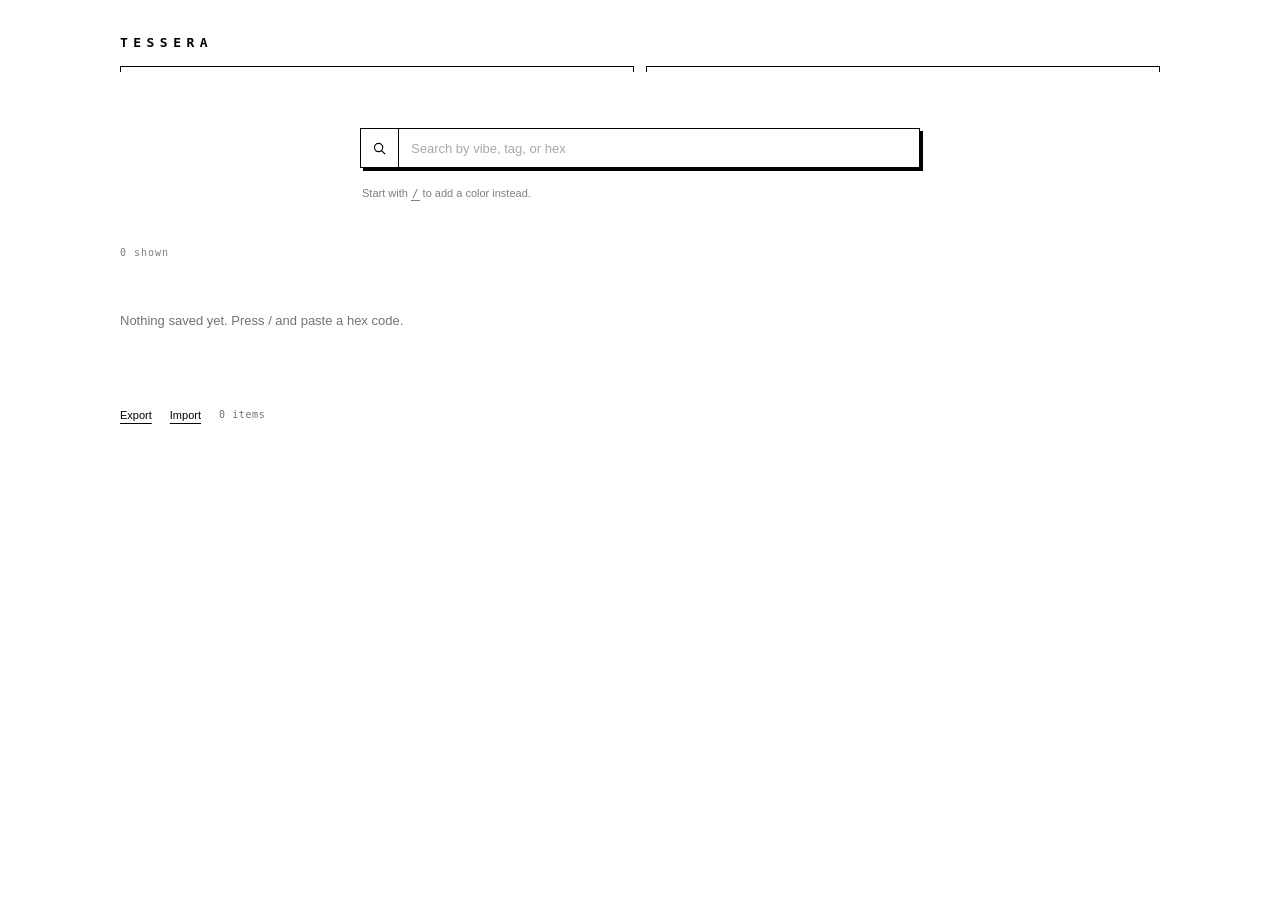
==== compact/tessera.html @ 064bfb2e "Initial commit: Tessera color library A dependency-free, offline-first color library. Save colors an" ====
<!DOCTYPE html>
<html lang="en">
<head>
<meta charset="utf-8">
<meta name="viewport" content="width=device-width, initial-scale=1, viewport-fit=cover">
<title>Tessera</title>
<style>
:root{
  --ink:#000000;
  --paper:#FFFFFF;
  --mono:"JetBrains Mono","Fira Code",ui-monospace,SFMono-Regular,Menlo,Consolas,monospace;
  --sans:ui-sans-serif,-apple-system,"Segoe UI",Helvetica,Arial,sans-serif;
  --line:1px solid var(--ink);
  --col:560px;
}
*{box-sizing:border-box;margin:0;padding:0;border-radius:0}
html{-webkit-text-size-adjust:100%}
body{
  background:var(--paper);color:var(--ink);
  font-family:var(--sans);font-size:13px;line-height:1.4;
  -webkit-font-smoothing:antialiased;
  padding:0 20px 56px;max-width:1080px;margin:0 auto;
}
:focus-visible{outline:2px solid var(--ink);outline-offset:2px}
.sr{position:absolute;width:1px;height:1px;overflow:hidden;clip:rect(0 0 0 0);white-space:nowrap}

.dim{display:flex;align-items:center;gap:12px;font-family:var(--mono);font-size:10px;letter-spacing:.1em}
.dim::before,.dim::after{content:"";flex:1;height:5px;border-top:var(--line);border-left:var(--line);border-right:var(--line)}

header{padding:34px 0 0}
.wordmark{font-family:var(--mono);font-size:13px;font-weight:700;letter-spacing:.42em;background:none;border:0;color:var(--ink);cursor:pointer;padding:0}
header .dim{margin-top:14px}

/* ---- view switching ---- */
.view[hidden]{display:none}
@media (prefers-reduced-motion:no-preference){
  .view{animation:viewIn .26s cubic-bezier(.22,.68,.2,1)}
  @keyframes viewIn{from{opacity:0;transform:translateY(6px)}to{opacity:1;transform:none}}
}

/* ---- console ---- */
.console{max-width:var(--col);margin:0 auto;padding:56px 0 44px;display:flex;flex-direction:column;gap:9px}
.bar{display:flex;border:var(--line);background:var(--paper)}
.mode{flex:0 0 auto;width:38px;min-height:38px;display:grid;place-items:center;border:0;border-right:var(--line);background:var(--paper);color:var(--ink);cursor:pointer}
.mode:hover{background:var(--ink);color:var(--paper)}
.mode svg{display:block;width:15px;height:15px;stroke:currentColor;fill:none;stroke-width:1.25}
@keyframes iconIn{from{opacity:0;transform:scale(.65) rotate(-25deg)}to{opacity:1;transform:none}}
.mode svg.in{animation:iconIn .24s cubic-bezier(.22,.68,.2,1)}
.bar input{flex:1;min-width:0;border:0;background:none;color:var(--ink);font-family:var(--mono);font-size:14px;padding:10px 12px}
.bar input:focus{outline:0}
.bar:focus-within{box-shadow:3px 3px 0 0 var(--ink)}
input::placeholder{color:var(--ink);opacity:.34;font-family:var(--sans);font-size:13px}
.hint{font-size:11px;opacity:.5;padding-left:2px}
.hint kbd{font-family:var(--mono);font-size:11px;border-bottom:var(--line);padding:0 1px}

.tray{display:grid;grid-template-rows:0fr;opacity:0;margin:0 -5px -5px 0;transition:grid-template-rows .3s cubic-bezier(.22,.68,.2,1),opacity .18s linear}
.tray>div{overflow:hidden;min-height:0;display:flex;flex-direction:column;gap:9px;padding:0 5px 5px 0}
.console[data-mode=add] .tray{grid-template-rows:1fr;opacity:1}
.tray .inner{padding-top:9px}

.boxwrap{display:flex;justify-content:center}
.box{--unit:96px;--w:1;width:calc(var(--unit) * var(--w));height:var(--unit);border:var(--line);background-color:var(--paper);transition:width .34s cubic-bezier(.22,.68,.2,1)}
.box.empty{background-image:repeating-linear-gradient(45deg,transparent 0 7px,rgba(0,0,0,.13) 7px 8px)}

.opts{display:flex;align-items:center;gap:8px}
.seg{display:flex;border:var(--line);opacity:0;pointer-events:none;transition:opacity .2s linear}
.seg.on{opacity:1;pointer-events:auto}
.seg button{font:inherit;font-size:11px;padding:6px 13px;border:0;background:var(--paper);color:var(--ink);cursor:pointer}
.seg button+button{border-left:var(--line)}
.seg button[aria-pressed=true]{background:var(--ink);color:var(--paper)}
.save{font:inherit;font-size:11px;margin-left:auto;padding:6px 20px;border:var(--line);background:var(--paper);color:var(--ink);cursor:pointer}
.save:hover{background:var(--ink);color:var(--paper)}

/* ---- grid ---- */
.shownrow{font-family:var(--mono);font-size:10px;letter-spacing:.1em;opacity:.5}
.grid{display:grid;grid-template-columns:repeat(auto-fill,minmax(112px,1fr));gap:20px 16px;margin-top:22px}
.tile{display:flex;flex-direction:column;gap:7px}
.swatch{aspect-ratio:1/1;width:100%;border:var(--line);padding:0;cursor:pointer;display:block;background-color:var(--paper)}
@media (prefers-reduced-motion:no-preference){
  .swatch{transition:transform .09s linear,box-shadow .09s linear}
  .swatch:hover{transform:translate(-4px,-4px);box-shadow:4px 4px 0 0 var(--ink)}
}
.swatch.flash{filter:invert(1)}
.caption{font-family:var(--mono);font-size:10px;line-height:1.5;padding-left:8px;border-left:var(--line);word-break:break-all}
.caption .name{display:block;font-family:var(--sans);font-size:12px}
.caption .tags{display:block;font-family:var(--sans);font-size:11px;opacity:.5;word-break:normal}
.blank{font-size:13px;opacity:.55;padding:30px 0}

/* ---- detail ---- */
.back{font:inherit;font-size:11px;border:0;background:none;color:var(--ink);cursor:pointer;padding:22px 0 18px;text-decoration:underline;text-underline-offset:4px}
.hero{display:flex;justify-content:center;padding:6px 0 26px}
.hero .box{--unit:150px}
.dtitle{font-family:var(--mono);font-size:16px;letter-spacing:.06em;word-break:break-all}
.dsub{font-size:12px;opacity:.55;margin-top:4px}
.cols{display:grid;grid-template-columns:repeat(auto-fit,minmax(240px,1fr));gap:34px;margin-top:26px}
.sec h2{font-family:var(--sans);font-size:11px;font-weight:400;letter-spacing:.16em;text-transform:uppercase;opacity:.5;margin-bottom:10px}
.vrow{display:flex;align-items:center;gap:12px;width:100%;border:0;border-bottom:1px dotted rgba(0,0,0,.35);background:none;color:var(--ink);cursor:pointer;padding:7px 2px;text-align:left;font:inherit}
.vrow:hover{background:var(--ink);color:var(--paper)}
.vrow.flash{filter:invert(1)}
.vrow .k{font-size:10px;letter-spacing:.12em;text-transform:uppercase;opacity:.55;flex:0 0 52px}
.vrow:hover .k{opacity:.8}
.vrow .v{font-family:var(--mono);font-size:12px;word-break:break-all}
.chip{width:13px;height:13px;border:var(--line);flex:0 0 13px}
.simgrid{display:grid;grid-template-columns:repeat(auto-fill,minmax(64px,1fr));gap:10px}
.simgrid button{aspect-ratio:1/1;border:var(--line);padding:0;cursor:pointer;background-color:var(--paper)}
@media (prefers-reduced-motion:no-preference){
  .simgrid button{transition:transform .09s linear,box-shadow .09s linear}
  .simgrid button:hover{transform:translate(-3px,-3px);box-shadow:3px 3px 0 0 var(--ink)}
}
.none{font-size:12px;opacity:.45}
.actions{display:flex;gap:10px;align-items:center;margin-top:30px;flex-wrap:wrap}
.btn{font:inherit;font-size:11px;padding:7px 18px;border:var(--line);background:var(--paper);color:var(--ink);cursor:pointer}
.btn:hover{background:var(--ink);color:var(--paper)}
.btn.armed{background:var(--ink);color:var(--paper)}
#editMeta{max-width:var(--col);display:flex;flex-direction:column;gap:9px}
#editMeta[hidden]{display:none}
@media (prefers-reduced-motion:no-preference){
  #editMeta,#displayMeta{animation:viewIn .2s cubic-bezier(.22,.68,.2,1)}
}

footer{display:flex;align-items:center;gap:18px;margin-top:44px;font-size:11px}
footer button{font:inherit;border:0;background:none;color:var(--ink);cursor:pointer;text-decoration:underline;text-underline-offset:4px;padding:4px 0}
.tally{font-family:var(--mono);font-size:10px;letter-spacing:.06em;opacity:.55}
#status{margin-left:auto;font-family:var(--mono);font-size:10px;letter-spacing:.06em;text-align:right}

@media (prefers-reduced-motion:reduce){
  .tray,.box,.seg,.editpanel{transition:none}
  .mode svg.in{animation:none}
}
@media (max-width:560px){
  body{padding:0 14px 48px}
  header{padding-top:24px}
  .console{padding:30px 0 26px}
  .bar input{font-size:16px;padding:11px}
  input::placeholder{font-size:14px}
  .mode{width:44px;min-height:44px}
  .save,.btn{padding:10px 20px}
  .seg button{padding:9px 14px}
  .box{--unit:74px}
  .hero .box{--unit:112px}
  .grid{grid-template-columns:repeat(auto-fill,minmax(96px,1fr));gap:16px 12px}
  .cols{gap:26px;margin-top:20px}
  .vrow{padding:10px 2px}
}
</style>
</head>
<body>

<header>
  <button type="button" class="wordmark" id="home">TESSERA</button>
  <div class="dim"></div>
</header>

<!-- ============ LIBRARY ============ -->
<section class="view" id="library">
  <div class="console" id="console" data-mode="search">
    <div class="bar">
      <button type="button" class="mode" id="modeBtn" aria-pressed="false">
        <span class="sr" id="modeLabel">Switch to add mode</span>
        <svg id="modeIcon" viewBox="0 0 16 16" aria-hidden="true">
          <circle cx="7" cy="7" r="4.4"/><line x1="10.2" y1="10.2" x2="14" y2="14"/>
        </svg>
      </button>
      <input type="text" id="cmd" spellcheck="false" autocapitalize="off" autocomplete="off"
             placeholder="Search by vibe, tag, or hex" aria-label="Search or add">
    </div>

    <div class="tray" id="tray" aria-hidden="true">
      <div>
        <div class="inner"><div class="boxwrap"><div class="box empty" id="box" aria-hidden="true"></div></div></div>
        <div class="bar">
          <input type="text" id="name" spellcheck="false" autocapitalize="off" autocomplete="off"
                 placeholder="name (optional)" aria-label="Name, optional">
        </div>
        <div class="bar">
          <input type="text" id="tags" spellcheck="false" autocapitalize="off" autocomplete="off"
                 placeholder="neon aggressive synthwave" aria-label="Tags, separated by spaces">
        </div>
        <div class="opts">
          <div class="seg" id="seg" role="group" aria-label="Gradient type">
            <button type="button" data-type="stepped" aria-pressed="true">Stepped</button>
            <button type="button" data-type="smooth" aria-pressed="false">Smooth</button>
          </div>
          <button type="button" class="save" id="save">Save</button>
        </div>
      </div>
    </div>

    <p class="hint" id="hint">Start with <kbd>/</kbd> to add a color instead.</p>
  </div>

  <p class="shownrow"><span id="shown">0 shown</span></p>
  <div class="grid" id="grid"></div>
  <p class="blank" id="blank" hidden></p>
</section>

<!-- ============ DETAIL ============ -->
<section class="view" id="detail" hidden aria-labelledby="dtitle">
  <button type="button" class="back" id="back">&larr; Library</button>
  <div class="hero"><div class="box" id="dbox" aria-hidden="true"></div></div>
  <div id="displayMeta">
    <h1 class="dtitle" id="dtitle" tabindex="-1"></h1>
    <p class="dsub" id="dsub"></p>
  </div>

  <div id="editMeta" hidden>
    <div class="bar"><input type="text" id="eName" spellcheck="false" autocapitalize="off" autocomplete="off" placeholder="name (optional)" aria-label="Name, optional"></div>
    <div class="bar"><input type="text" id="eColors" spellcheck="false" autocapitalize="off" autocomplete="off" placeholder="any CSS color, separated by spaces" aria-label="Colors in any CSS notation, separated by spaces"></div>
    <div class="bar"><input type="text" id="eTags" spellcheck="false" autocapitalize="off" autocomplete="off" placeholder="keywords, separated by spaces" aria-label="Keywords, separated by spaces"></div>
    <div class="opts">
      <div class="seg" id="eSeg" role="group" aria-label="Gradient type">
        <button type="button" data-type="stepped" aria-pressed="true">Stepped</button>
        <button type="button" data-type="smooth" aria-pressed="false">Smooth</button>
      </div>
      <button type="button" class="save" id="eSave">Save changes</button>
    </div>
  </div>

  <div class="actions">
    <button type="button" class="btn" id="editBtn" aria-expanded="false" aria-controls="editMeta">Edit</button>
    <button type="button" class="btn" id="delBtn">Delete</button>
  </div>

  <div class="cols">
    <div class="sec"><h2>Values</h2><div id="dvalues"></div></div>
    <div class="sec"><h2>Near in color</h2><div id="dnear"></div></div>
    <div class="sec"><h2>Shares keywords</h2><div id="dtags"></div></div>
  </div>
</section>

<footer>
  <button type="button" id="export">Export</button>
  <button type="button" id="import">Import</button>
  <span id="count" class="tally">0 items</span>
  <span id="status" role="status" aria-live="polite"></span>
</footer>

<script>
"use strict";

/* ===== storage ===== */
const KEY = "tessera.items";
const store = (() => {
  try {
    const t = "__tessera__";
    localStorage.setItem(t, "1"); localStorage.removeItem(t);
    return { load: async () => JSON.parse(localStorage.getItem(KEY) || "[]"),
             save: async v => localStorage.setItem(KEY, JSON.stringify(v)) };
  } catch (e) {}
  if (window.storage) {
    return { load: async () => { try { const r = await window.storage.get(KEY); return r ? JSON.parse(r.value) : []; } catch { return []; } },
             save: async v => { try { await window.storage.set(KEY, JSON.stringify(v)); } catch {} } };
  }
  let mem = [];
  return { load: async () => mem, save: async v => { mem = v; } };
})();

let items = [], mode = "search", entryType = "stepped", editType = "stepped", openId = null;

/* ===== color math ===== */
/* --- input parsing: hex, any CSS color the browser knows, plus HSB and CMYK --- */
const _cv = document.createElement("canvas");
_cv.width = _cv.height = 1;
const _ctx = _cv.getContext("2d", { willReadFrequently: true });
const toHex = (r,g,b) => "#" + [r,g,b].map(v =>
  Math.max(0, Math.min(255, Math.round(v))).toString(16).padStart(2,"0")).join("").toUpperCase();

/* let the browser's own parser decide: named colors, rgb, hsl, hwb, lab, oklch, color() */
function cssToHex(tok){
  try {
    _ctx.fillStyle = "#010203";
    _ctx.fillStyle = tok;
    const v = _ctx.fillStyle;
    if (v === "#010203") return null;                       // rejected, unchanged
    let m = /^#([0-9a-f]{6})$/i.exec(v);
    if (m) return ("#" + m[1]).toUpperCase();
    m = /^rgba?\(([^)]+)\)$/i.exec(v);
    if (m){ const n = m[1].split(",").map(parseFloat); return toHex(n[0], n[1], n[2]); }
    _ctx.clearRect(0,0,1,1); _ctx.fillRect(0,0,1,1);        // exotic syntax: read the pixel
    const d = _ctx.getImageData(0,0,1,1).data;
    return d[3] === 0 ? null : toHex(d[0], d[1], d[2]);
  } catch { return null; }
}
function hsbToHex(h, s, v){
  h = ((h % 360) + 360) % 360; s = Math.min(100, Math.max(0, s))/100; v = Math.min(100, Math.max(0, v))/100;
  const c = v*s, x = c*(1 - Math.abs((h/60)%2 - 1)), m = v - c;
  const p = h < 60 ? [c,x,0] : h < 120 ? [x,c,0] : h < 180 ? [0,c,x]
          : h < 240 ? [0,x,c] : h < 300 ? [x,0,c] : [c,0,x];
  return toHex((p[0]+m)*255, (p[1]+m)*255, (p[2]+m)*255);
}
function cmykToHex(c, m, y, k){
  [c,m,y,k] = [c,m,y,k].map(v => Math.min(100, Math.max(0, v))/100);
  return toHex(255*(1-c)*(1-k), 255*(1-m)*(1-k), 255*(1-y)*(1-k));
}
function oneColor(tok){
  tok = tok.trim();
  if (!tok) return null;
  const hex = /^#?([0-9a-f]{3,4}|[0-9a-f]{6}|[0-9a-f]{8})$/i.exec(tok);
  if (hex){
    let h = hex[1];
    if (h.length === 3 || h.length === 4) h = h.slice(0,3).split("").map(c => c+c).join("");
    return ("#" + h.slice(0,6)).toUpperCase();              // alpha dropped
  }
  const fn = /^([a-z]+)\s*\(\s*([^()]*)\)$/i.exec(tok);
  if (fn){
    const kind = fn[1].toLowerCase();
    const n = fn[2].split(/[\s,\/]+/).filter(Boolean).map(parseFloat);
    if (kind === "cmyk" && n.length >= 4) return cmykToHex(n[0], n[1], n[2], n[3]);
    if ((kind === "hsb" || kind === "hsv") && n.length >= 3) return hsbToHex(n[0], n[1], n[2]);
  }
  return cssToHex(tok);
}
function parseColors(raw){
  const held = [];
  const stash = m => { held.push(m); return " \u0000" + (held.length - 1) + "\u0000 "; };  // keep the slot
  let rest = String(raw)
    .replace(/[a-z]+\s*\(\s*[^()]*\)/gi, stash)                                   // keep fn() whole
    .replace(/(\d{1,3}(?:\.\d+)?)\s*,\s*(\d{1,3}(?:\.\d+)?)\s*,\s*(\d{1,3}(?:\.\d+)?)/g,
      (m,a,b,c) => stash(`rgb(${a},${b},${c})`));                                 // bare 255,0,85
  const seen = new Set();
  return rest.split(/[\s,;|]+/).filter(Boolean)
    .map(t => { const h = /^\u0000(\d+)\u0000$/.exec(t); return h ? held[+h[1]] : t; })
    .map(oneColor)
    .filter(c => c && !seen.has(c) && seen.add(c));   // no color twice in one item
}
const rgb = hex => [parseInt(hex.slice(1,3),16), parseInt(hex.slice(3,5),16), parseInt(hex.slice(5,7),16)];
function hsl(hex){
  const [R,G,B] = rgb(hex).map(v => v/255);
  const max = Math.max(R,G,B), min = Math.min(R,G,B), d = max-min, l = (max+min)/2;
  let h = 0, s = 0;
  if (d){
    s = d / (1 - Math.abs(2*l - 1));
    h = max === R ? ((G-B)/d)%6 : max === G ? (B-R)/d + 2 : (R-G)/d + 4;
    h = (h*60 + 360) % 360;
  }
  return [Math.round(h), Math.round(s*100), Math.round(l*100)];
}
function hsv(hex){
  const [R,G,B] = rgb(hex).map(v => v/255);
  const max = Math.max(R,G,B), min = Math.min(R,G,B), d = max-min;
  let h = 0;
  if (d){
    h = max === R ? ((G-B)/d)%6 : max === G ? (B-R)/d + 2 : (R-G)/d + 4;
    h = (h*60 + 360) % 360;
  }
  return [Math.round(h), Math.round((max ? d/max : 0)*100), Math.round(max*100)];
}
function cmyk(hex){
  const [R,G,B] = rgb(hex).map(v => v/255);
  const k = 1 - Math.max(R,G,B);
  if (k === 1) return [0,0,0,100];
  return [((1-R-k)/(1-k)*100), ((1-G-k)/(1-k)*100), ((1-B-k)/(1-k)*100), k*100].map(Math.round);
}
/* perceptual-ish distance (redmean), 0 = identical */
function dist(a, b){
  const [r1,g1,b1] = rgb(a), [r2,g2,b2] = rgb(b);
  const rm = (r1+r2)/2, dr = r1-r2, dg = g1-g2, db = b1-b2;
  return Math.sqrt((2 + rm/256)*dr*dr + 4*dg*dg + (2 + (255-rm)/256)*db*db);
}
const itemDist = (a, b) => Math.min(...a.colors.flatMap(x => b.colors.map(y => dist(x,y))));

function background(colors, type){
  if (colors.length === 1) return colors[0];
  if (type === "smooth") return "linear-gradient(135deg," + colors.join(",") + ")";
  const step = 100 / colors.length;
  return "linear-gradient(90deg," + colors.map((c,i) =>
    `${c} ${(i*step).toFixed(4)}% ${((i+1)*step).toFixed(4)}%`).join(",") + ")";
}
function copyValue(item){
  if (item.type === "single") return item.colors[0];
  if (item.type === "smooth") return background(item.colors, "smooth");
  return item.colors.join(", ");
}
const TAPER = Math.LN2, WMAX = 2.2;
const boxWidth = n => n <= 1 ? 1 : 1 + (WMAX - 1) * (1 - Math.exp(-TAPER * (n - 1)));
function paintBox(el, colors, type){
  el.classList.toggle("empty", colors.length === 0);
  el.style.setProperty("--w", boxWidth(colors.length).toFixed(3));
  el.style.background = colors.length ? background(colors, type) : "";
}
const signature = colors => colors.join("");   // identity of an item's color set

/* ===== vocabulary ===== */
function hexName(hex){
  const [h,s,l] = hsl(hex), out = [];
  if (l > 92) out.push("white","light","pale");
  else if (l < 10) out.push("black","dark","deep");
  if (s < 12){ out.push("gray","grey","neutral","mono"); return out; }
  if (s > 72 && l > 42 && l < 70) out.push("neon","vivid","saturated","bright");
  if (l < 30) out.push("dark","deep","moody");
  if (l > 78) out.push("pastel","soft","light");
  if (h < 15 || h >= 345) out.push("red","crimson","warm");
  else if (h < 45) out.push("orange","amber","warm","sunset");
  else if (h < 70) out.push("yellow","gold","warm");
  else if (h < 160) out.push("green","lime","forest","natural");
  else if (h < 195) out.push("teal","cyan","aqua","cool");
  else if (h < 255) out.push("blue","azure","cool","ocean");
  else if (h < 290) out.push("purple","violet","indigo","cool");
  else out.push("pink","magenta","fuchsia");
  return out;
}
const VIBES = {
  ocean:["water","sea","blue","teal","aqua","marine","deep","wave"],
  water:["ocean","blue","aqua","teal","sea"],
  warm:["red","orange","amber","gold","yellow","sunset","fire","hot"],
  cool:["blue","cyan","teal","ice","cold","mint"],
  neon:["cyberpunk","cyber","electric","vivid","glow","synthwave","bright"],
  cyberpunk:["neon","synthwave","magenta","cyan","electric","night"],
  synthwave:["neon","retro","cyberpunk","magenta","purple","sunset"],
  retro:["vintage","synthwave","muted"],
  earth:["natural","brown","clay","sand","forest","green","organic"],
  nature:["earth","green","forest","natural","organic","leaf"],
  forest:["green","nature","earth","deep","moss"],
  pastel:["soft","light","pale","muted","calm"],
  calm:["pastel","soft","muted","cool","quiet"],
  aggressive:["neon","red","vivid","harsh","loud","bright"],
  moody:["dark","deep","night","muted"],
  night:["dark","deep","moody","black","midnight"],
  sunset:["orange","warm","pink","gold","dusk"],
  fire:["red","orange","warm","hot","ember"],
  ice:["cool","blue","white","cyan","frost"],
  mono:["gray","grey","black","white","neutral"]
};
function expand(token){
  const set = new Set([token]);
  (VIBES[token] || []).forEach(t => set.add(t));
  for (const [k,v] of Object.entries(VIBES)) if (v.includes(token)) set.add(k);
  return set;
}
function fuzzy(needle, hay){
  if (hay.includes(needle)) return true;
  if (needle.length < 3) return false;
  let i = 0;
  for (const ch of hay) if (ch === needle[i] && ++i === needle.length) return true;
  return false;
}
function haystack(item){
  const words = new Set();
  if (item.name) String(item.name).toLowerCase().split(/[^a-z0-9]+/).filter(Boolean).forEach(w => words.add(w));
  item.tags.forEach(t => expand(t.toLowerCase()).forEach(w => words.add(w)));
  item.colors.forEach(c => { words.add(c.toLowerCase().slice(1)); hexName(c).forEach(w => words.add(w)); });
  words.add(item.type);
  return [...words];
}
function matches(item, query){
  const tokens = query.toLowerCase().split(/[\s,]+/).filter(Boolean);
  if (!tokens.length) return true;
  const hay = haystack(item);
  return tokens.every(tok => [...expand(tok)].some(t => hay.some(w => fuzzy(t, w))));
}

/* ===== dom ===== */
const $ = id => document.getElementById(id);
const cmd = $("cmd"), tags = $("tags"), nameIn = $("name"), grid = $("grid"), seg = $("seg"), box = $("box"),
      tray = $("tray"), consoleEl = $("console"), modeBtn = $("modeBtn"), modeIcon = $("modeIcon"),
      modeLabel = $("modeLabel"), statusEl = $("status"), blank = $("blank"),
      library = $("library"), detail = $("detail"), dbox = $("dbox"),
      eColors = $("eColors"), eTags = $("eTags"), eName = $("eName"), eSeg = $("eSeg"),
      displayMeta = $("displayMeta"), editMeta = $("editMeta"),
      editBtn = $("editBtn"), delBtn = $("delBtn");
const ICON = {
  search: '<circle cx="7" cy="7" r="4.4"/><line x1="10.2" y1="10.2" x2="14" y2="14"/>',
  add:    '<line x1="8" y1="2.5" x2="8" y2="13.5"/><line x1="2.5" y1="8" x2="13.5" y2="8"/>'
};

let statusTimer;
function say(msg){
  statusEl.textContent = msg;
  clearTimeout(statusTimer);
  statusTimer = setTimeout(() => { statusEl.textContent = ""; }, 2800);
}
async function toClipboard(value, el){
  try { await navigator.clipboard.writeText(value); }
  catch {
    const ta = document.createElement("textarea");
    ta.value = value; ta.style.position = "fixed"; ta.style.opacity = "0";
    document.body.appendChild(ta); ta.select();
    try { document.execCommand("copy"); } catch {}
    ta.remove();
  }
  if (el){ el.classList.add("flash"); setTimeout(() => el.classList.remove("flash"), 170); }
  say("Copied " + value.slice(0, 36));
}

/* ===== add mode ===== */
function setMode(next, announce){
  mode = next;
  const add = next === "add";
  modeIcon.innerHTML = add ? ICON.add : ICON.search;
  modeIcon.classList.remove("in"); void modeIcon.offsetWidth; modeIcon.classList.add("in");
  modeBtn.setAttribute("aria-pressed", String(add));
  modeLabel.textContent = add ? "Switch to search mode" : "Switch to add mode";
  cmd.placeholder = add ? "#FF0055  hotpink  rgb(0,229,255)" : "Search by vibe, tag, or hex";
  cmd.setAttribute("aria-label", add ? "Colors in any CSS notation, separated by spaces" : "Search or add");
  $("hint").innerHTML = add ? 'Hex, names, rgb, hsl, hsb, cmyk. Enter saves.'
                            : 'Start with <kbd>/</kbd> to add a color instead.';
  consoleEl.dataset.mode = next;
  tray.setAttribute("aria-hidden", String(!add));
  tray.inert = !add;
  refreshEntry();
  render();
  if (announce) say(add ? "Add mode" : "Search mode");
}
function refreshEntry(){
  if (mode !== "add") return;
  const colors = parseColors(cmd.value);
  seg.classList.toggle("on", colors.length >= 2);
  paintBox(box, colors, entryType);
}

/* ===== library render ===== */
function render(){
  const q = mode === "search" ? cmd.value.trim() : "";
  const visible = items.filter(i => matches(i, q));
  grid.replaceChildren();

  visible.forEach(item => {
    const tile = document.createElement("div");
    tile.className = "tile";
    const sw = document.createElement("button");
    sw.className = "swatch";
    sw.type = "button";
    sw.style.background = background(item.colors, item.type);
    sw.setAttribute("aria-label", "Open " + (item.name ? item.name + ", " : "") + copyValue(item) + (item.tags.length ? ", tagged " + item.tags.join(", ") : ""));
    sw.addEventListener("click", () => open(item.id));

    const cap = document.createElement("div");
    cap.className = "caption";
    const hexLine = item.colors.length === 1 ? item.colors[0] : item.colors.length + "\u00D7 " + item.type;
    if (item.name){
      const n = document.createElement("span");
      n.className = "name";
      n.textContent = item.name;
      cap.appendChild(n);
    }
    cap.appendChild(document.createTextNode(hexLine));
    if (item.tags.length){
      const t = document.createElement("span");
      t.className = "tags";
      t.textContent = item.tags.join(", ");
      cap.appendChild(t);
    }
    tile.append(sw, cap);
    grid.appendChild(tile);
  });

  $("count").textContent = items.length + (items.length === 1 ? " item" : " items");
  $("shown").textContent = visible.length === items.length ? visible.length + " shown"
                                                           : visible.length + " of " + items.length;
  blank.hidden = visible.length > 0;
  blank.textContent = items.length === 0 ? "Nothing saved yet. Press / and paste a hex code."
                                         : "No match for \u201C" + q + "\u201D. Try a broader word.";
}

const persist = () => store.save(items);
const findBySignature = (sig, exceptId) => items.find(i => signature(i.colors) === sig && i.id !== exceptId);

async function add(){
  const colors = parseColors(cmd.value);
  if (!colors.length){ say("No valid hex found"); cmd.focus(); return; }
  const clash = findBySignature(signature(colors));
  if (clash){ say("Already saved \u2014 opening it"); cmd.value = ""; tags.value = ""; nameIn.value = ""; refreshEntry(); open(clash.id); return; }
  items.unshift({
    id: Date.now().toString(36) + Math.random().toString(36).slice(2,7),
    name: nameIn.value.trim(),
    colors,
    type: colors.length === 1 ? "single" : entryType,
    tags: tags.value.split(/[\s,]+/).map(t => t.trim().toLowerCase()).filter(Boolean),
    date_added: new Date().toISOString()
  });
  cmd.value = ""; tags.value = ""; nameIn.value = "";
  await persist(); refreshEntry(); render();
  say("Saved " + colors[0] + (colors.length > 1 ? " +" + (colors.length - 1) : ""));
  cmd.focus();
}

/* ===== navigation =====
   pushState throws in an about:srcdoc frame (preview), so probe once and
   fall back to plain in-page switching when the URL can't be touched. */
const CAN_HISTORY = (() => {
  try { history.replaceState(history.state, "", location.href); return true; }
  catch { return false; }
})();
function pushRoute(id){
  if (!CAN_HISTORY) return;
  try { history.pushState({ id }, "", "#i=" + id); } catch {}
}
function clearRoute(){
  if (!CAN_HISTORY) return;
  try { if (location.hash) history.pushState({}, "", location.pathname + location.search); } catch {}
}

/* ===== detail view ===== */
function valueRow(key, value, swatchColor){
  const b = document.createElement("button");
  b.type = "button"; b.className = "vrow";
  b.setAttribute("aria-label", "Copy " + key + " " + value);
  if (swatchColor){
    const chip = document.createElement("span");
    chip.className = "chip"; chip.style.background = swatchColor;
    b.appendChild(chip);
  }
  const k = document.createElement("span"); k.className = "k"; k.textContent = key;
  const v = document.createElement("span"); v.className = "v"; v.textContent = value;
  b.append(k, v);
  b.addEventListener("click", () => toClipboard(value, b));
  return b;
}
function miniGrid(list, host){
  if (!list.length){ host.innerHTML = '<p class="none">Nothing yet.</p>'; return; }
  const wrap = document.createElement("div");
  wrap.className = "simgrid";
  list.forEach(it => {
    const b = document.createElement("button");
    b.type = "button";
    b.style.background = background(it.colors, it.type);
    b.setAttribute("aria-label", "Open " + copyValue(it));
    b.addEventListener("click", () => open(it.id));
    wrap.appendChild(b);
  });
  host.replaceChildren(wrap);
}

function open(id, push = true){
  const item = items.find(i => i.id === id);
  if (!item) return showLibrary();
  openId = id;
  closeEdit();

  library.hidden = true; detail.hidden = false;
  detail.style.animation = "none"; void detail.offsetWidth; detail.style.animation = "";

  paintBox(dbox, item.colors, item.type);
  $("dtitle").textContent = item.name || item.colors.join("  ");
  const words = [...new Set(item.colors.flatMap(hexName))].slice(0, 4);
  $("dsub").textContent = [
    item.name ? item.colors.join(", ") : null,
    item.type,
    item.tags.length ? item.tags.join(", ") : "no keywords",
    "reads as " + words.join(", "),
    new Date(item.date_added).toLocaleDateString()
  ].filter(Boolean).join(" \u00B7 ");

  /* values */
  const vals = $("dvalues");
  vals.replaceChildren();
  item.colors.forEach(c => {
    const [r,g,b] = rgb(c), [h,s,l] = hsl(c), [hh,ss,vv] = hsv(c), [cy,m,y,k] = cmyk(c);
    vals.appendChild(valueRow("Hex", c, c));
    vals.appendChild(valueRow("RGB", `rgb(${r}, ${g}, ${b})`));
    vals.appendChild(valueRow("HSL", `hsl(${h}, ${s}%, ${l}%)`));
    vals.appendChild(valueRow("HSB", `${h}\u00B0 ${ss}% ${vv}%`));
    vals.appendChild(valueRow("CMYK", `${cy} ${m} ${y} ${k}`));
  });
  if (item.colors.length > 1){
    vals.appendChild(valueRow("CSS", background(item.colors, item.type)));
    vals.appendChild(valueRow("List", item.colors.join(", ")));
    vals.appendChild(valueRow("JSON", JSON.stringify(item.colors)));
  }

  /* similar */
  const near = items.filter(i => i.id !== id)
    .map(i => ({ i, d: itemDist(item, i) }))
    .filter(x => x.d < 115)
    .sort((a,b) => a.d - b.d).slice(0, 12).map(x => x.i);
  miniGrid(near, $("dnear"));

  const nearIds = new Set(near.map(i => i.id));
  const shared = items.filter(i => i.id !== id && !nearIds.has(i.id))
    .map(i => ({ i, n: i.tags.filter(t => [...expand(t)].some(e => item.tags.some(mt => [...expand(mt)].includes(e)))).length }))
    .filter(x => x.n > 0)
    .sort((a,b) => b.n - a.n).slice(0, 12).map(x => x.i);
  miniGrid(shared, $("dtags"));

  if (push) pushRoute(id);
  $("dtitle").focus();
}

function showLibrary(push = true){
  openId = null; closeEdit();
  detail.hidden = true; library.hidden = false;
  library.style.animation = "none"; void library.offsetWidth; library.style.animation = "";
  render();
  if (push) clearRoute();
}

/* ===== edit ===== */
function closeEdit(){
  editMeta.hidden = true;
  displayMeta.hidden = false;
  editBtn.setAttribute("aria-expanded", "false");
  editBtn.textContent = "Edit";
  delBtn.classList.remove("armed");
  delBtn.textContent = "Delete";
}
function openEdit(){
  const item = items.find(i => i.id === openId);
  if (!item) return;
  eName.value = item.name || "";
  eColors.value = item.colors.join(" ");
  eTags.value = item.tags.join(" ");
  editType = item.type === "smooth" ? "smooth" : "stepped";
  [...eSeg.querySelectorAll("button")].forEach(b => b.setAttribute("aria-pressed", String(b.dataset.type === editType)));
  displayMeta.hidden = true;
  editMeta.hidden = false;
  editBtn.setAttribute("aria-expanded", "true");
  editBtn.textContent = "Cancel";
  refreshEdit();
  eName.focus();
  eName.setSelectionRange(eName.value.length, eName.value.length);
}
function cancelEdit(){
  const item = items.find(i => i.id === openId);
  closeEdit();
  if (item) paintBox(dbox, item.colors, item.type);   // hero box back to what's saved
}
function refreshEdit(){
  const colors = parseColors(eColors.value);
  eSeg.classList.toggle("on", colors.length >= 2);
  paintBox(dbox, colors, editType);                   // edit previews in the hero box itself
}
async function saveEdit(){
  const item = items.find(i => i.id === openId);
  if (!item) return;
  const colors = parseColors(eColors.value);
  if (!colors.length){ say("Needs at least one valid hex"); eColors.focus(); return; }
  if (findBySignature(signature(colors), item.id)){ say("Another item already has those colors"); return; }
  item.name = eName.value.trim();
  item.colors = colors;
  item.type = colors.length === 1 ? "single" : editType;
  item.tags = eTags.value.split(/[\s,]+/).map(t => t.trim().toLowerCase()).filter(Boolean);
  await persist();
  open(item.id, false);
  say("Updated");
}
async function removeOpen(){
  const item = items.find(i => i.id === openId);
  if (!item) return;
  items = items.filter(i => i.id !== openId);
  await persist();
  showLibrary();
  say("Deleted " + copyValue(item));
}

/* ===== events ===== */
cmd.addEventListener("input", () => {
  if (mode === "search" && cmd.value.startsWith("/")){ cmd.value = cmd.value.slice(1); setMode("add", true); return; }
  if (mode === "add") refreshEntry(); else render();
});
cmd.addEventListener("keydown", e => {
  if (e.key === "Enter" && mode === "add"){ e.preventDefault(); (e.metaKey || e.ctrlKey) ? add() : nameIn.focus(); }
  if (e.key === "Escape" && mode === "add"){ cmd.value = ""; tags.value = ""; nameIn.value = ""; setMode("search", true); }
});
nameIn.addEventListener("keydown", e => {
  if (e.key === "Enter"){ e.preventDefault(); tags.focus(); }
  if (e.key === "Escape"){ cmd.value = ""; tags.value = ""; nameIn.value = ""; setMode("search", true); cmd.focus(); }
});
tags.addEventListener("keydown", e => {
  if (e.key === "Enter"){ e.preventDefault(); add(); }
  if (e.key === "Escape"){ cmd.value = ""; tags.value = ""; nameIn.value = ""; setMode("search", true); cmd.focus(); }
});
modeBtn.addEventListener("click", () => { setMode(mode === "add" ? "search" : "add", true); cmd.focus(); });
$("save").addEventListener("click", add);
seg.addEventListener("click", e => {
  const btn = e.target.closest("button[data-type]"); if (!btn) return;
  entryType = btn.dataset.type;
  [...seg.querySelectorAll("button")].forEach(b => b.setAttribute("aria-pressed", String(b === btn)));
  refreshEntry();
});

$("back").addEventListener("click", () => (CAN_HISTORY && history.length > 1) ? history.back() : showLibrary());
$("home").addEventListener("click", () => showLibrary());
editBtn.addEventListener("click", () => editMeta.hidden ? openEdit() : cancelEdit());
eColors.addEventListener("input", refreshEdit);
eSeg.addEventListener("click", e => {
  const btn = e.target.closest("button[data-type]"); if (!btn) return;
  editType = btn.dataset.type;
  [...eSeg.querySelectorAll("button")].forEach(b => b.setAttribute("aria-pressed", String(b === btn)));
  refreshEdit();
});
$("eSave").addEventListener("click", saveEdit);
eTags.addEventListener("keydown", e => { if (e.key === "Enter"){ e.preventDefault(); saveEdit(); }});
eColors.addEventListener("keydown", e => { if (e.key === "Enter"){ e.preventDefault(); eTags.focus(); }});
eName.addEventListener("keydown", e => { if (e.key === "Enter"){ e.preventDefault(); eColors.focus(); }});

let armTimer;
delBtn.addEventListener("click", () => {
  if (delBtn.classList.contains("armed")) return removeOpen();
  delBtn.classList.add("armed");
  delBtn.textContent = "Tap again to delete";
  clearTimeout(armTimer);
  armTimer = setTimeout(() => { delBtn.classList.remove("armed"); delBtn.textContent = "Delete"; }, 4000);
});

document.addEventListener("keydown", e => {
  const typing = /^(INPUT|TEXTAREA)$/.test(document.activeElement.tagName);
  if (e.key === "/" && !typing){
    e.preventDefault();
    if (!detail.hidden) showLibrary();
    setMode("add", true); cmd.focus();
  }
  if (e.key === "Escape" && !detail.hidden){ editMeta.hidden ? showLibrary() : cancelEdit(); }
});
if (CAN_HISTORY) window.addEventListener("popstate", e => (e.state && e.state.id) ? open(e.state.id, false) : showLibrary(false));

$("export").addEventListener("click", async () => {
  const json = JSON.stringify(items, null, 2);
  try { await navigator.clipboard.writeText(json); say("Copied " + items.length + " items as JSON"); }
  catch { window.prompt("Copy your library:", json); }
});
$("import").addEventListener("click", async () => {
  const raw = window.prompt("Paste a Tessera export. Duplicates are skipped.");
  if (!raw) return;
  let incoming;
  try { incoming = JSON.parse(raw); } catch { say("Import failed: not valid JSON"); return; }
  if (!Array.isArray(incoming)){ say("Import failed: expected a list"); return; }
  let added = 0, skipped = 0;
  incoming.forEach(i => {
    if (!i || !Array.isArray(i.colors)) return;
    const colors = parseColors(i.colors.join(" "));
    if (!colors.length) return;
    if (findBySignature(signature(colors))){ skipped++; return; }
    items.unshift({
      id: Date.now().toString(36) + Math.random().toString(36).slice(2,7),
      name: typeof i.name === "string" ? i.name : "",
      colors,
      type: i.type || (colors.length === 1 ? "single" : "stepped"),
      tags: Array.isArray(i.tags) ? i.tags : [],
      date_added: i.date_added || new Date().toISOString()
    });
    added++;
  });
  await persist(); render();
  say("Imported " + added + (skipped ? ", skipped " + skipped + " duplicate" + (skipped > 1 ? "s" : "") : ""));
});

/* ===== boot ===== */
(async () => {
  items = await store.load();
  setMode("search", false);
  const m = CAN_HISTORY ? /^#i=(.+)$/.exec(location.hash) : null;
  if (m && items.some(i => i.id === m[1])) open(m[1], false); else cmd.focus();
})();
</script>
</body>
</html>
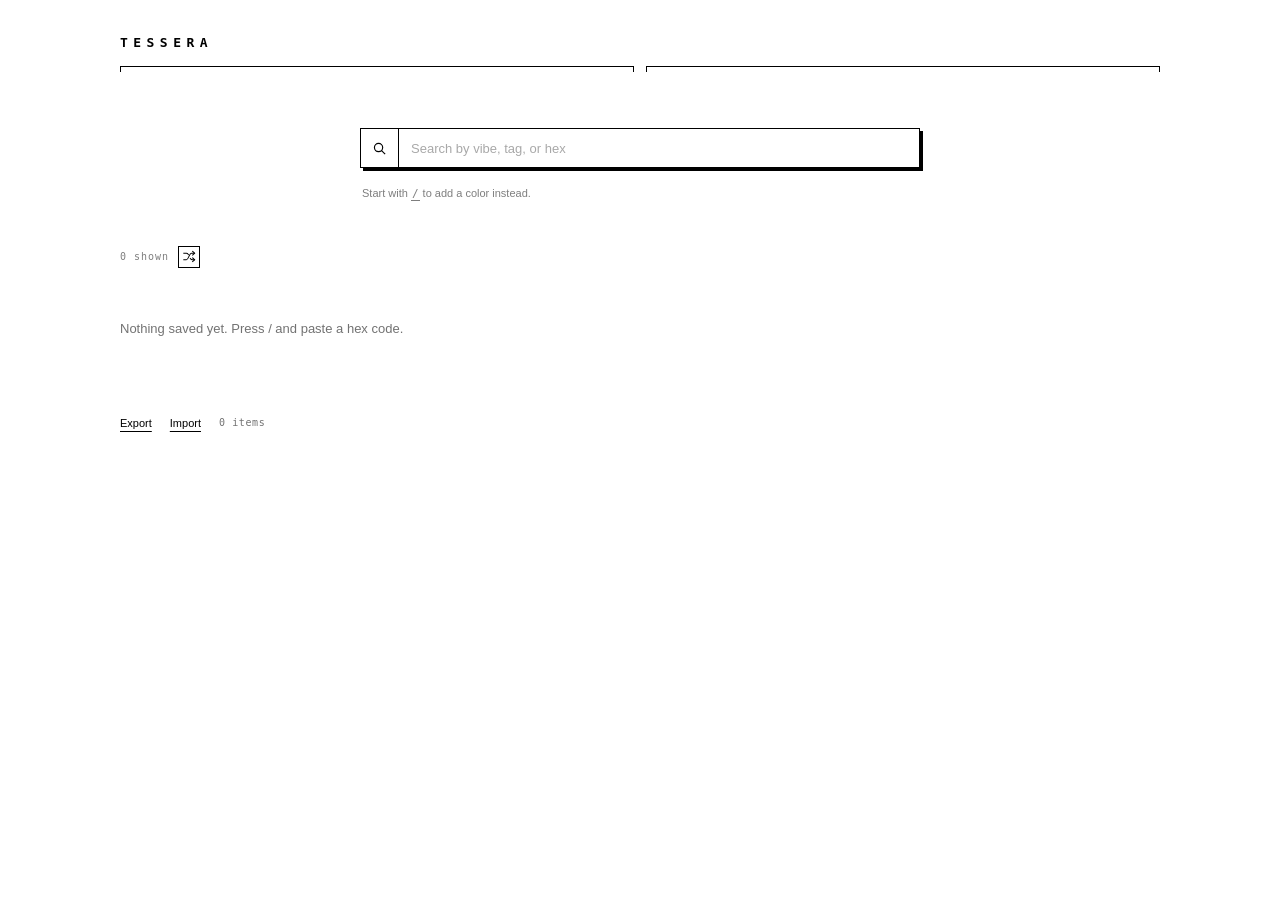
==== commit 3c253d83: "Fix dead Import button, add shuffle and variant preview Import was a no-op: it relied on window.prom" ====
--- a/compact/tessera.html
+++ b/compact/tessera.html
@@ -72,7 +72,19 @@
 .save:hover{background:var(--ink);color:var(--paper)}
 
 /* ---- grid ---- */
-.shownrow{font-family:var(--mono);font-size:10px;letter-spacing:.1em;opacity:.5}
+.shownrow{display:flex;align-items:center;gap:9px;font-family:var(--mono);font-size:10px;letter-spacing:.1em}
+.shownrow>span{opacity:.5}
+
+/* ---- small square icon button, shared by shuffle + variant preview ---- */
+.iconbtn{flex:0 0 auto;width:22px;height:22px;display:grid;place-items:center;padding:0;border:var(--line);background:var(--paper);color:var(--ink);cursor:pointer}
+.iconbtn:hover{background:var(--ink);color:var(--paper)}
+.iconbtn[aria-pressed=true]{background:var(--ink);color:var(--paper)}
+.iconbtn svg{display:block;width:13px;height:13px;stroke:currentColor;fill:none;stroke-width:1.25;stroke-linecap:square}
+.iconbtn[hidden]{display:none}
+@keyframes spin{from{transform:rotate(0)}to{transform:rotate(360deg)}}
+@media (prefers-reduced-motion:no-preference){
+  .iconbtn svg.spin{animation:spin .42s cubic-bezier(.4,.05,.2,1)}
+}
 .grid{display:grid;grid-template-columns:repeat(auto-fill,minmax(112px,1fr));gap:20px 16px;margin-top:22px}
 .tile{display:flex;flex-direction:column;gap:7px}
 .swatch{aspect-ratio:1/1;width:100%;border:var(--line);padding:0;cursor:pointer;display:block;background-color:var(--paper)}
@@ -90,7 +102,9 @@
 .back{font:inherit;font-size:11px;border:0;background:none;color:var(--ink);cursor:pointer;padding:22px 0 18px;text-decoration:underline;text-underline-offset:4px}
 .hero{display:flex;justify-content:center;padding:6px 0 26px}
 .hero .box{--unit:150px}
+.titlerow{display:flex;align-items:center;gap:10px;flex-wrap:wrap}
 .dtitle{font-family:var(--mono);font-size:16px;letter-spacing:.06em;word-break:break-all}
+.dsub .peek{font-family:var(--mono);font-size:10px;letter-spacing:.1em;text-transform:uppercase;border:var(--line);padding:1px 5px;opacity:1;margin-right:7px;white-space:nowrap;display:inline-block}
 .dsub{font-size:12px;opacity:.55;margin-top:4px}
 .cols{display:grid;grid-template-columns:repeat(auto-fit,minmax(240px,1fr));gap:34px;margin-top:26px}
 .sec h2{font-family:var(--sans);font-size:11px;font-weight:400;letter-spacing:.16em;text-transform:uppercase;opacity:.5;margin-bottom:10px}
@@ -118,13 +132,23 @@
   #editMeta,#displayMeta{animation:viewIn .2s cubic-bezier(.22,.68,.2,1)}
 }
 
-footer{display:flex;align-items:center;gap:18px;margin-top:44px;font-size:11px}
+/* ---- import / export panel ---- */
+.iopanel{display:grid;grid-template-rows:0fr;opacity:0;margin-top:30px;max-width:var(--col);transition:grid-template-rows .3s cubic-bezier(.22,.68,.2,1),opacity .18s linear}
+.iopanel>div{overflow:hidden;min-height:0;display:flex;flex-direction:column;gap:9px}
+.iopanel[hidden]{display:none}
+.iopanel.open{grid-template-rows:1fr;opacity:1}
+.iotitle{font-family:var(--sans);font-size:11px;font-weight:400;letter-spacing:.16em;text-transform:uppercase;opacity:.5}
+#ioText{width:100%;min-height:132px;resize:vertical;border:var(--line);background:var(--paper);color:var(--ink);font-family:var(--mono);font-size:12px;line-height:1.5;padding:10px 12px}
+#ioText:focus{outline:0;box-shadow:3px 3px 0 0 var(--ink)}
+.iopanel .hint{margin-right:auto;padding-left:0}
+
+footer{display:flex;align-items:center;gap:18px;margin-top:44px;font-size:11px;flex-wrap:wrap}
 footer button{font:inherit;border:0;background:none;color:var(--ink);cursor:pointer;text-decoration:underline;text-underline-offset:4px;padding:4px 0}
 .tally{font-family:var(--mono);font-size:10px;letter-spacing:.06em;opacity:.55}
 #status{margin-left:auto;font-family:var(--mono);font-size:10px;letter-spacing:.06em;text-align:right}
 
 @media (prefers-reduced-motion:reduce){
-  .tray,.box,.seg,.editpanel{transition:none}
+  .tray,.box,.seg,.editpanel,.iopanel{transition:none}
   .mode svg.in{animation:none}
 }
 @media (max-width:560px){
@@ -141,6 +165,7 @@
   .grid{grid-template-columns:repeat(auto-fill,minmax(96px,1fr));gap:16px 12px}
   .cols{gap:26px;margin-top:20px}
   .vrow{padding:10px 2px}
+  .iconbtn{width:28px;height:28px}
 }
 </style>
 </head>
@@ -189,7 +214,18 @@
     <p class="hint" id="hint">Start with <kbd>/</kbd> to add a color instead.</p>
   </div>
 
-  <p class="shownrow"><span id="shown">0 shown</span></p>
+  <div class="shownrow">
+    <span id="shown">0 shown</span>
+    <button type="button" class="iconbtn" id="shuffle" title="Shuffle order">
+      <span class="sr">Shuffle the order colors are shown in</span>
+      <svg viewBox="0 0 16 16" aria-hidden="true">
+        <path d="M1 4h3.2c1 0 1.6.5 2.4 1.5M9 10.4c.9 1.1 1.5 1.6 2.5 1.6H14"/>
+        <path d="M1 12h3.2c2.6 0 3.4-8 6.2-8H14"/>
+        <polyline points="11.9 1.8 14.3 4 11.9 6.2"/>
+        <polyline points="11.9 9.8 14.3 12 11.9 14.2"/>
+      </svg>
+    </button>
+  </div>
   <div class="grid" id="grid"></div>
   <p class="blank" id="blank" hidden></p>
 </section>
@@ -199,7 +235,19 @@
   <button type="button" class="back" id="back">&larr; Library</button>
   <div class="hero"><div class="box" id="dbox" aria-hidden="true"></div></div>
   <div id="displayMeta">
-    <h1 class="dtitle" id="dtitle" tabindex="-1"></h1>
+    <div class="titlerow">
+      <h1 class="dtitle" id="dtitle" tabindex="-1"></h1>
+      <button type="button" class="iconbtn" id="typeBtn" hidden aria-pressed="false" title="Preview the other variant">
+        <span class="sr" id="typeLabel">Preview the smooth variant</span>
+        <svg viewBox="0 0 16 16" aria-hidden="true">
+          <rect x="1.2" y="3.4" width="13.6" height="9.2"/>
+          <line x1="4.6" y1="3.4" x2="4.6" y2="12.6"/>
+          <line x1="8" y1="3.4" x2="8" y2="12.6"/>
+          <line x1="10.4" y1="3.4" x2="10.4" y2="12.6" stroke-dasharray="1.4 1.4"/>
+          <line x1="12.4" y1="3.4" x2="12.4" y2="12.6" stroke-dasharray=".7 2"/>
+        </svg>
+      </button>
+    </div>
     <p class="dsub" id="dsub"></p>
   </div>
 
@@ -227,6 +275,19 @@
     <div class="sec"><h2>Shares keywords</h2><div id="dtags"></div></div>
   </div>
 </section>
+
+<div class="iopanel" id="iopanel" hidden aria-labelledby="ioTitle">
+  <div>
+    <h2 class="iotitle" id="ioTitle">Import</h2>
+    <textarea id="ioText" spellcheck="false" autocapitalize="off" autocomplete="off"
+              placeholder="Paste a Tessera export here" aria-label="Library JSON"></textarea>
+    <div class="opts">
+      <span class="hint" id="ioHint">Duplicates are skipped.</span>
+      <button type="button" class="btn" id="ioCancel">Cancel</button>
+      <button type="button" class="save" id="ioGo">Import</button>
+    </div>
+  </div>
+</div>
 
 <footer>
   <button type="button" id="export">Export</button>
@@ -256,6 +317,14 @@
 })();
 
 let items = [], mode = "search", entryType = "stepped", editType = "stepped", openId = null;
+
+/* Display order is shuffled and lives only in memory — the stored order in
+   `items` is never touched, so export/import stay stable and reproducible. */
+let order = new Map();
+const reshuffle = () => { order = new Map(items.map(i => [i.id, Math.random()])); };
+/* An id with no key yet is one just added or imported: float it to the front so
+   you actually see what you saved instead of it landing somewhere random. */
+const orderKey = i => order.has(i.id) ? order.get(i.id) : -1;
 
 /* ===== color math ===== */
 /* --- input parsing: hex, any CSS color the browser knows, plus HSB and CMYK --- */
@@ -457,7 +526,8 @@
       library = $("library"), detail = $("detail"), dbox = $("dbox"),
       eColors = $("eColors"), eTags = $("eTags"), eName = $("eName"), eSeg = $("eSeg"),
       displayMeta = $("displayMeta"), editMeta = $("editMeta"),
-      editBtn = $("editBtn"), delBtn = $("delBtn");
+      editBtn = $("editBtn"), delBtn = $("delBtn"),
+      typeBtn = $("typeBtn"), typeLabel = $("typeLabel");
 const ICON = {
   search: '<circle cx="7" cy="7" r="4.4"/><line x1="10.2" y1="10.2" x2="14" y2="14"/>',
   add:    '<line x1="8" y1="2.5" x2="8" y2="13.5"/><line x1="2.5" y1="8" x2="13.5" y2="8"/>'
@@ -511,7 +581,7 @@
 /* ===== library render ===== */
 function render(){
   const q = mode === "search" ? cmd.value.trim() : "";
-  const visible = items.filter(i => matches(i, q));
+  const visible = items.filter(i => matches(i, q)).sort((a,b) => orderKey(a) - orderKey(b));
   grid.replaceChildren();
 
   visible.forEach(item => {
@@ -621,6 +691,43 @@
   host.replaceChildren(wrap);
 }
 
+/* ===== variant preview =====
+   A throwaway look at the other gradient rendering. It repaints the hero only;
+   `item.type` is never written, so nothing here survives leaving the page. */
+let peekType = null;                        // null = showing the item as saved
+
+function describe(item, shownType){
+  const words = [...new Set(item.colors.flatMap(hexName))].slice(0, 4);
+  return [
+    item.name ? item.colors.join(", ") : null,
+    shownType,
+    item.tags.length ? item.tags.join(", ") : "no keywords",
+    "reads as " + words.join(", "),
+    new Date(item.date_added).toLocaleDateString()
+  ].filter(Boolean).join(" · ");
+}
+function paintDetail(item){
+  const shown = peekType || item.type;
+  paintBox(dbox, item.colors, shown);
+  $("dsub").replaceChildren();
+  if (peekType){
+    const tag = document.createElement("span");
+    tag.className = "peek";
+    tag.textContent = "preview · " + peekType;
+    $("dsub").appendChild(tag);
+  }
+  $("dsub").appendChild(document.createTextNode(describe(item, shown)));
+  const other = shown === "smooth" ? "stepped" : "smooth";
+  typeBtn.setAttribute("aria-pressed", String(!!peekType));
+  typeBtn.title = peekType ? "Back to the saved " + item.type + " variant"
+                           : "Preview the " + other + " variant";
+  typeLabel.textContent = typeBtn.title;
+}
+function setPeek(next, item){
+  peekType = next;
+  paintDetail(item);
+}
+
 function open(id, push = true){
   const item = items.find(i => i.id === id);
   if (!item) return showLibrary();
@@ -630,16 +737,11 @@
   library.hidden = true; detail.hidden = false;
   detail.style.animation = "none"; void detail.offsetWidth; detail.style.animation = "";
 
-  paintBox(dbox, item.colors, item.type);
   $("dtitle").textContent = item.name || item.colors.join("  ");
-  const words = [...new Set(item.colors.flatMap(hexName))].slice(0, 4);
-  $("dsub").textContent = [
-    item.name ? item.colors.join(", ") : null,
-    item.type,
-    item.tags.length ? item.tags.join(", ") : "no keywords",
-    "reads as " + words.join(", "),
-    new Date(item.date_added).toLocaleDateString()
-  ].filter(Boolean).join(" \u00B7 ");
+  /* Only multi-color items have another variant to look at. */
+  typeBtn.hidden = item.colors.length < 2;
+  peekType = null;                    // every open starts on the saved variant
+  paintDetail(item);
 
   /* values */
   const vals = $("dvalues");
@@ -677,7 +779,7 @@
 }
 
 function showLibrary(push = true){
-  openId = null; closeEdit();
+  openId = null; peekType = null; closeEdit();
   detail.hidden = true; library.hidden = false;
   library.style.animation = "none"; void library.offsetWidth; library.style.animation = "";
   render();
@@ -712,7 +814,8 @@
 function cancelEdit(){
   const item = items.find(i => i.id === openId);
   closeEdit();
-  if (item) paintBox(dbox, item.colors, item.type);   // hero box back to what's saved
+  peekType = null;                                    // a preview never survives the editor
+  if (item) paintDetail(item);                        // hero box back to what's saved
 }
 function refreshEdit(){
   const colors = parseColors(eColors.value);
@@ -778,6 +881,17 @@
   [...eSeg.querySelectorAll("button")].forEach(b => b.setAttribute("aria-pressed", String(b === btn)));
   refreshEdit();
 });
+typeBtn.addEventListener("click", () => {
+  const item = items.find(i => i.id === openId);
+  if (!item || item.colors.length < 2) return;
+  const shown = peekType || item.type;
+  /* Toggling back to the item's own type clears the preview entirely, so the
+     button reads as off whenever what you see is what is stored. */
+  const next = shown === "smooth" ? "stepped" : "smooth";
+  setPeek(next === item.type ? null : next, item);
+  say(peekType ? "Previewing " + peekType + " — not saved" : "Showing saved " + item.type);
+});
+
 $("eSave").addEventListener("click", saveEdit);
 eTags.addEventListener("keydown", e => { if (e.key === "Enter"){ e.preventDefault(); saveEdit(); }});
 eColors.addEventListener("keydown", e => { if (e.key === "Enter"){ e.preventDefault(); eTags.focus(); }});
@@ -803,40 +917,105 @@
 });
 if (CAN_HISTORY) window.addEventListener("popstate", e => (e.state && e.state.id) ? open(e.state.id, false) : showLibrary(false));
 
-$("export").addEventListener("click", async () => {
-  const json = JSON.stringify(items, null, 2);
-  try { await navigator.clipboard.writeText(json); say("Copied " + items.length + " items as JSON"); }
-  catch { window.prompt("Copy your library:", json); }
-});
-$("import").addEventListener("click", async () => {
-  const raw = window.prompt("Paste a Tessera export. Duplicates are skipped.");
-  if (!raw) return;
+/* ===== shuffle ===== */
+const shuffleBtn = $("shuffle"), shuffleIcon = shuffleBtn.querySelector("svg");
+shuffleBtn.addEventListener("click", () => {
+  if (items.length < 2){ say(items.length ? "Only one item" : "Nothing to shuffle"); return; }
+  reshuffle();
+  render();
+  shuffleIcon.classList.remove("spin"); void shuffleIcon.offsetWidth; shuffleIcon.classList.add("spin");
+  say("Shuffled");
+});
+
+/* ===== import / export =====
+   window.prompt() throws outright in some embedding contexts, which is what
+   used to make Import a dead button. Everything runs through an inline panel
+   instead, which doubles as the manual fallback when the clipboard is denied. */
+const iopanel = $("iopanel"), ioText = $("ioText"), ioTitle = $("ioTitle"),
+      ioHint = $("ioHint"), ioGo = $("ioGo");
+let ioMode = null;
+
+function openIO(kind, text){
+  ioMode = kind;
+  const importing = kind === "import";
+  ioTitle.textContent = importing ? "Import" : "Export";
+  ioHint.textContent = importing ? "Duplicates are skipped."
+                                 : "Clipboard unavailable — copy this by hand.";
+  ioGo.textContent = importing ? "Import" : "Done";
+  ioText.readOnly = !importing;
+  ioText.placeholder = importing ? "Paste a Tessera export here" : "";
+  ioText.value = text || "";
+  iopanel.hidden = false;
+  void iopanel.offsetWidth;          // let [hidden] drop before animating open
+  iopanel.classList.add("open");
+  ioText.focus();
+  if (!importing) ioText.select();
+}
+function closeIO(){
+  ioMode = null;
+  iopanel.classList.remove("open");
+  const done = () => { if (!iopanel.classList.contains("open")){ iopanel.hidden = true; ioText.value = ""; } };
+  setTimeout(done, 320);
+}
+
+function runImport(){
+  const raw = ioText.value.trim();
+  if (!raw){ say("Nothing to import"); ioText.focus(); return; }
   let incoming;
-  try { incoming = JSON.parse(raw); } catch { say("Import failed: not valid JSON"); return; }
-  if (!Array.isArray(incoming)){ say("Import failed: expected a list"); return; }
-  let added = 0, skipped = 0;
+  try { incoming = JSON.parse(raw); }
+  catch { say("Import failed: not valid JSON"); ioText.focus(); return; }
+  if (!Array.isArray(incoming)){ say("Import failed: expected a list"); ioText.focus(); return; }
+
+  let added = 0, skipped = 0, bad = 0;
   incoming.forEach(i => {
-    if (!i || !Array.isArray(i.colors)) return;
+    if (!i || !Array.isArray(i.colors)){ bad++; return; }
     const colors = parseColors(i.colors.join(" "));
-    if (!colors.length) return;
+    if (!colors.length){ bad++; return; }
     if (findBySignature(signature(colors))){ skipped++; return; }
     items.unshift({
       id: Date.now().toString(36) + Math.random().toString(36).slice(2,7),
       name: typeof i.name === "string" ? i.name : "",
       colors,
       type: i.type || (colors.length === 1 ? "single" : "stepped"),
-      tags: Array.isArray(i.tags) ? i.tags : [],
+      tags: Array.isArray(i.tags) ? i.tags.filter(t => typeof t === "string") : [],
       date_added: i.date_added || new Date().toISOString()
     });
     added++;
   });
-  await persist(); render();
-  say("Imported " + added + (skipped ? ", skipped " + skipped + " duplicate" + (skipped > 1 ? "s" : "") : ""));
+
+  persist(); render();
+  closeIO();
+  const notes = [];
+  if (skipped) notes.push(skipped + " duplicate" + (skipped > 1 ? "s" : ""));
+  if (bad) notes.push(bad + " unreadable");
+  say("Imported " + added + (notes.length ? " — skipped " + notes.join(", ") : ""));
+}
+
+$("export").addEventListener("click", async () => {
+  if (!items.length){ say("Nothing to export yet"); return; }
+  const json = JSON.stringify(items, null, 2);
+  try {
+    await navigator.clipboard.writeText(json);
+    say("Copied " + items.length + " items as JSON");
+  } catch {
+    openIO("export", json);          // no clipboard: show it so it can be copied by hand
+  }
+});
+$("import").addEventListener("click", () => {
+  if (ioMode === "import") return closeIO();   // second click closes it again
+  openIO("import", "");
+});
+ioGo.addEventListener("click", () => ioMode === "import" ? runImport() : closeIO());
+$("ioCancel").addEventListener("click", closeIO);
+ioText.addEventListener("keydown", e => {
+  if (e.key === "Escape"){ e.stopPropagation(); closeIO(); }
+  if (e.key === "Enter" && (e.metaKey || e.ctrlKey) && ioMode === "import"){ e.preventDefault(); runImport(); }
 });
 
 /* ===== boot ===== */
 (async () => {
   items = await store.load();
+  reshuffle();                 // a fresh arrangement on every visit
   setMode("search", false);
   const m = CAN_HISTORY ? /^#i=(.+)$/.exec(location.hash) : null;
   if (m && items.some(i => i.id === m[1])) open(m[1], false); else cmd.focus();
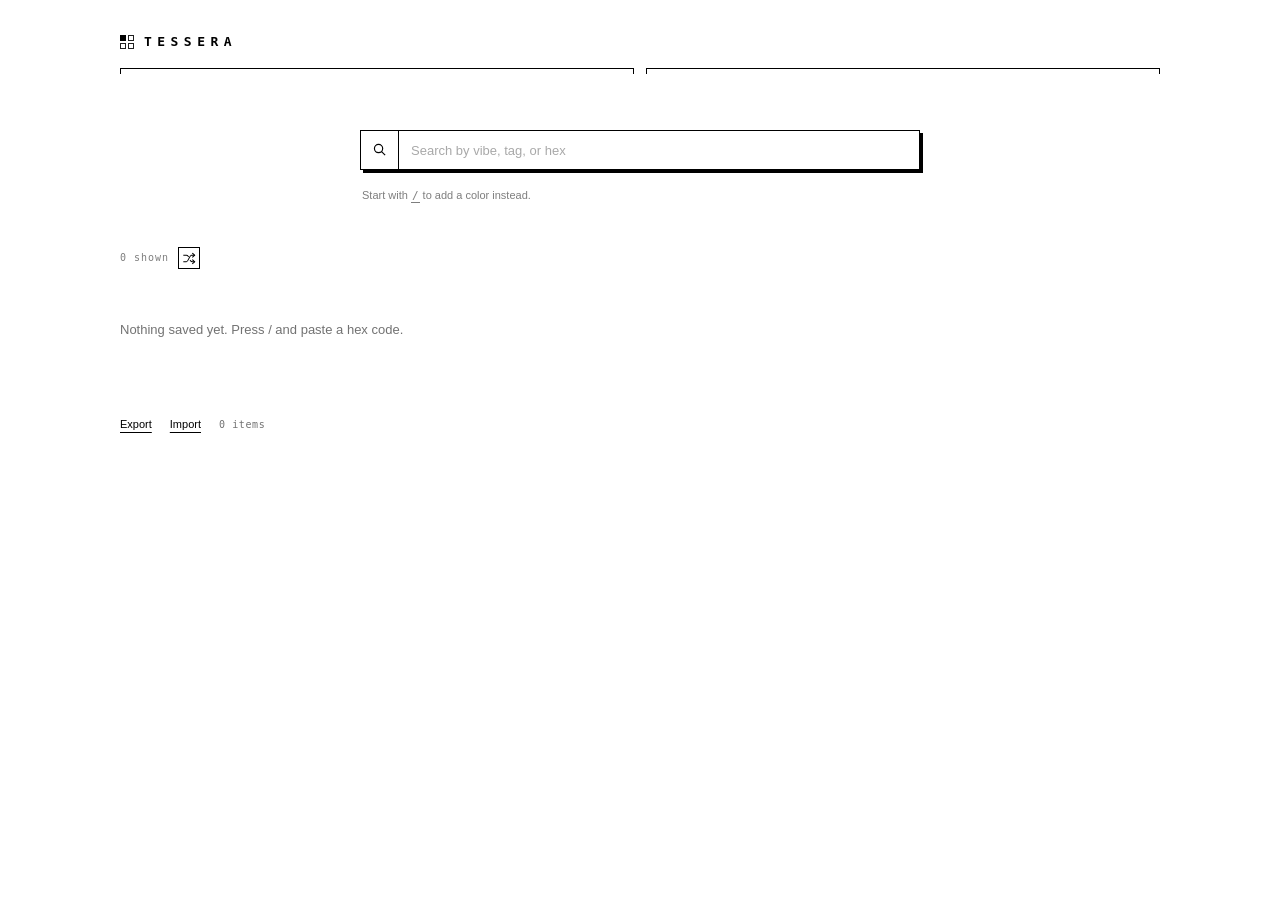
==== commit 1487e959: "Add the Tessera mark, favicon, and back-to-color navigation A tessera is a single mosaic tile, so th" ====
--- a/compact/tessera.html
+++ b/compact/tessera.html
@@ -4,6 +4,8 @@
 <meta charset="utf-8">
 <meta name="viewport" content="width=device-width, initial-scale=1, viewport-fit=cover">
 <title>Tessera</title>
+
+<link rel="icon" type="image/svg+xml" href="data:image/svg+xml,%3Csvg%20xmlns=%22http://www.w3.org/2000/svg%22%20viewBox=%220%200%2016%2016%22%20width=%2216%22%20height=%2216%22%20role=%22img%22%20aria-label=%22Tessera%22%3E%0A%20%20%3Ctitle%3ETessera%3C/title%3E%0A%20%20%3Crect%20width=%2216%22%20height=%2216%22%20fill=%22%23FFFFFF%22/%3E%0A%20%20%3Cg%20fill=%22none%22%20stroke=%22%23000000%22%20stroke-width=%221%22%3E%0A%20%20%20%20%3Crect%20x=%220.5%22%20y=%220.5%22%20width=%226%22%20height=%226%22%20fill=%22%23000000%22/%3E%0A%20%20%20%20%3Crect%20x=%229.5%22%20y=%220.5%22%20width=%226%22%20height=%226%22/%3E%0A%20%20%20%20%3Crect%20x=%220.5%22%20y=%229.5%22%20width=%226%22%20height=%226%22/%3E%0A%20%20%20%20%3Crect%20x=%229.5%22%20y=%229.5%22%20width=%226%22%20height=%226%22/%3E%0A%20%20%3C/g%3E%0A%3C/svg%3E">
 <style>
 :root{
   --ink:#000000;
@@ -28,7 +30,9 @@
 .dim::before,.dim::after{content:"";flex:1;height:5px;border-top:var(--line);border-left:var(--line);border-right:var(--line)}
 
 header{padding:34px 0 0}
-.wordmark{font-family:var(--mono);font-size:13px;font-weight:700;letter-spacing:.42em;background:none;border:0;color:var(--ink);cursor:pointer;padding:0}
+.wordmark{display:inline-flex;align-items:center;gap:10px;font-family:var(--mono);font-size:13px;font-weight:700;background:none;border:0;color:var(--ink);cursor:pointer;padding:0}
+.wordmark span{letter-spacing:.42em}
+.mark{flex:0 0 auto;width:14px;height:14px;display:block;stroke:currentColor;fill:none;stroke-width:1;shape-rendering:crispEdges}
 header .dim{margin-top:14px}
 
 /* ---- view switching ---- */
@@ -172,7 +176,15 @@
 <body>
 
 <header>
-  <button type="button" class="wordmark" id="home">TESSERA</button>
+  <button type="button" class="wordmark" id="home">
+    <svg class="mark" viewBox="0 0 16 16" aria-hidden="true">
+      <rect x="0.5" y="0.5" width="6" height="6" fill="currentColor"/>
+      <rect x="9.5" y="0.5" width="6" height="6"/>
+      <rect x="0.5" y="9.5" width="6" height="6"/>
+      <rect x="9.5" y="9.5" width="6" height="6"/>
+    </svg>
+    <span>TESSERA</span>
+  </button>
   <div class="dim"></div>
 </header>
 
@@ -691,6 +703,18 @@
   host.replaceChildren(wrap);
 }
 
+/* ===== back trail =====
+   Opening a color from another color's "Near in color" or "Shares keywords"
+   stacks it, so Back returns to that color instead of dumping you in the
+   library. Ids only; entries for deleted items are dropped on use. */
+let trail = [];
+const backBtn = $("back");
+
+function labelBack(){
+  while (trail.length && !items.some(i => i.id === trail[trail.length - 1])) trail.pop();
+  backBtn.textContent = trail.length ? "← Back to color" : "← Library";
+}
+
 /* ===== variant preview =====
    A throwaway look at the other gradient rendering. It repaints the hero only;
    `item.type` is never written, so nothing here survives leaving the page. */
@@ -731,6 +755,13 @@
 function open(id, push = true){
   const item = items.find(i => i.id === id);
   if (!item) return showLibrary();
+
+  /* Came from another color? remember it. Going back (push === false) instead
+     unwinds the trail, so browser Back and the button stay in step. */
+  const from = (!detail.hidden && openId && openId !== id) ? openId : null;
+  if (push){ if (from) trail.push(from); }
+  else if (trail[trail.length - 1] === id) trail.pop();
+
   openId = id;
   closeEdit();
 
@@ -774,12 +805,13 @@
     .sort((a,b) => b.n - a.n).slice(0, 12).map(x => x.i);
   miniGrid(shared, $("dtags"));
 
+  labelBack();
   if (push) pushRoute(id);
   $("dtitle").focus();
 }
 
 function showLibrary(push = true){
-  openId = null; peekType = null; closeEdit();
+  openId = null; peekType = null; trail = []; closeEdit();
   detail.hidden = true; library.hidden = false;
   library.style.animation = "none"; void library.offsetWidth; library.style.animation = "";
   render();
@@ -871,7 +903,12 @@
   refreshEntry();
 });
 
-$("back").addEventListener("click", () => (CAN_HISTORY && history.length > 1) ? history.back() : showLibrary());
+backBtn.addEventListener("click", () => {
+  while (trail.length && !items.some(i => i.id === trail[trail.length - 1])) trail.pop();
+  if (CAN_HISTORY && history.length > 1) return history.back();   // popstate unwinds the trail
+  const prev = trail.pop();
+  return prev ? open(prev, false) : showLibrary();
+});
 $("home").addEventListener("click", () => showLibrary());
 editBtn.addEventListener("click", () => editMeta.hidden ? openEdit() : cancelEdit());
 eColors.addEventListener("input", refreshEdit);
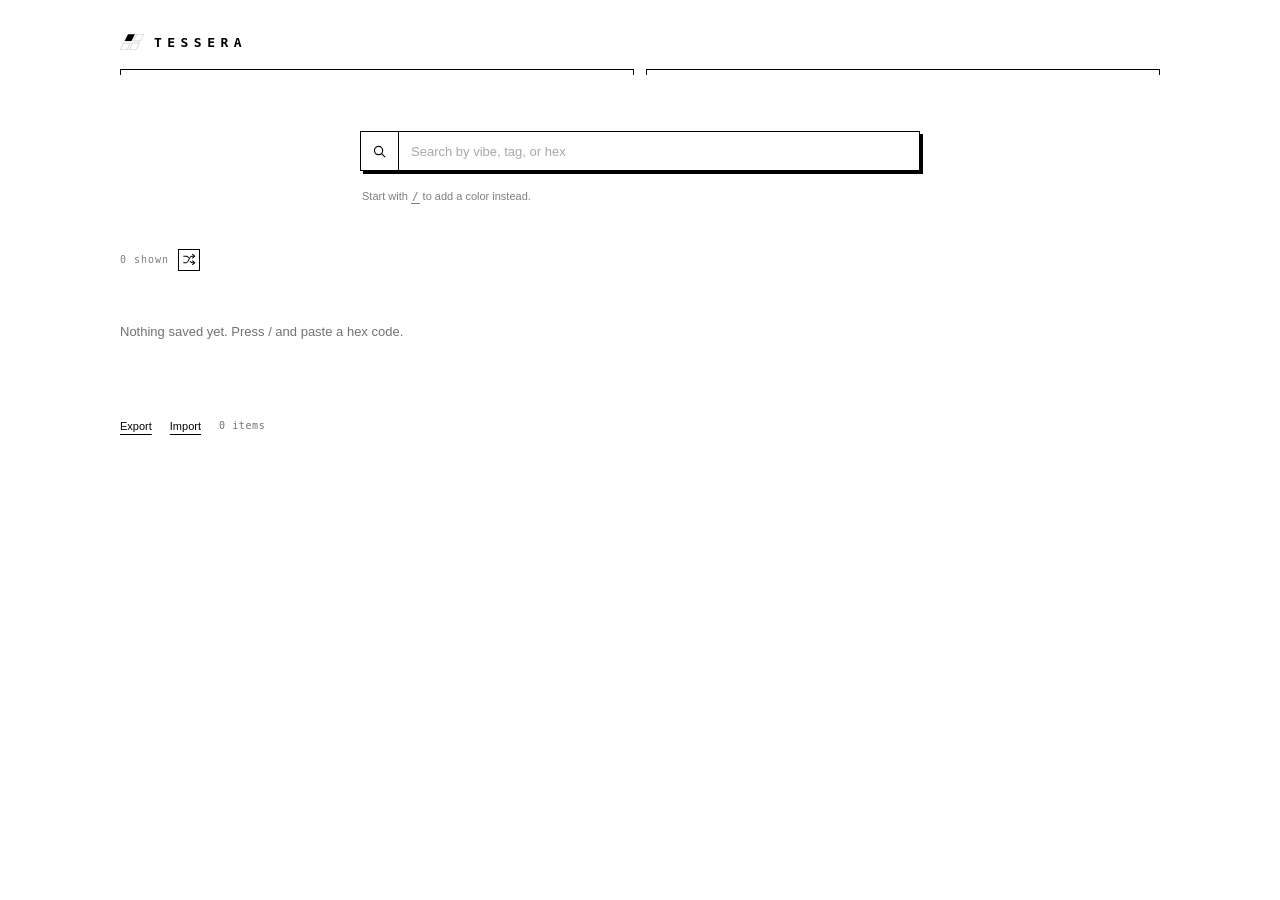
==== commit 7060d035: "Redraw the mark as four sheared tesserae The mark now shares the 2:1 lean of the personal A and fold" ====
--- a/compact/tessera.html
+++ b/compact/tessera.html
@@ -5,7 +5,7 @@
 <meta name="viewport" content="width=device-width, initial-scale=1, viewport-fit=cover">
 <title>Tessera</title>
 
-<link rel="icon" type="image/svg+xml" href="data:image/svg+xml,%3Csvg%20xmlns=%22http://www.w3.org/2000/svg%22%20viewBox=%220%200%2016%2016%22%20width=%2216%22%20height=%2216%22%20role=%22img%22%20aria-label=%22Tessera%22%3E%0A%20%20%3Ctitle%3ETessera%3C/title%3E%0A%20%20%3Crect%20width=%2216%22%20height=%2216%22%20fill=%22%23FFFFFF%22/%3E%0A%20%20%3Cg%20fill=%22none%22%20stroke=%22%23000000%22%20stroke-width=%221%22%3E%0A%20%20%20%20%3Crect%20x=%220.5%22%20y=%220.5%22%20width=%226%22%20height=%226%22%20fill=%22%23000000%22/%3E%0A%20%20%20%20%3Crect%20x=%229.5%22%20y=%220.5%22%20width=%226%22%20height=%226%22/%3E%0A%20%20%20%20%3Crect%20x=%220.5%22%20y=%229.5%22%20width=%226%22%20height=%226%22/%3E%0A%20%20%20%20%3Crect%20x=%229.5%22%20y=%229.5%22%20width=%226%22%20height=%226%22/%3E%0A%20%20%3C/g%3E%0A%3C/svg%3E">
+<link rel="icon" type="image/svg+xml" href="data:image/svg+xml,%3Csvg%20xmlns=%22http://www.w3.org/2000/svg%22%20viewBox=%220%200%20152%20152%22%20width=%22152%22%20height=%22152%22%20role=%22img%22%20aria-label=%22Tessera%22%3E%0A%20%20%3Ctitle%3ETessera%3C/title%3E%0A%20%20%3Crect%20width=%22152%22%20height=%22152%22%20fill=%22%23FFFFFF%22/%3E%0A%20%20%3Cg%20transform=%22translate%281%2026%29%22%20fill=%22none%22%20stroke=%22%23000000%22%20stroke-width=%221%22%20vector-effect=%22non-scaling-stroke%22%3E%0A%20%20%20%20%3Cpath%20d=%22M50%200h43L71.5%2043h-43Z%22%20fill=%22%23000000%22/%3E%0A%20%20%20%20%3Cpath%20d=%22M107%200h43l-21.5%2043h-43Z%22/%3E%0A%20%20%20%20%3Cpath%20d=%22M21.5%2057h43L43%20100H0Z%22/%3E%0A%20%20%20%20%3Cpath%20d=%22M78.5%2057h43L100%20100H57Z%22/%3E%0A%20%20%3C/g%3E%0A%3C/svg%3E">
 <style>
 :root{
   --ink:#000000;
@@ -32,7 +32,8 @@
 header{padding:34px 0 0}
 .wordmark{display:inline-flex;align-items:center;gap:10px;font-family:var(--mono);font-size:13px;font-weight:700;background:none;border:0;color:var(--ink);cursor:pointer;padding:0}
 .wordmark span{letter-spacing:.42em}
-.mark{flex:0 0 auto;width:14px;height:14px;display:block;stroke:currentColor;fill:none;stroke-width:1;shape-rendering:crispEdges}
+.mark{flex:0 0 auto;width:24px;height:16px;display:block;stroke:currentColor;fill:none;stroke-width:1;vector-effect:non-scaling-stroke}
+.mark .inked{fill:currentColor}
 header .dim{margin-top:14px}
 
 /* ---- view switching ---- */
@@ -177,11 +178,13 @@
 
 <header>
   <button type="button" class="wordmark" id="home">
-    <svg class="mark" viewBox="0 0 16 16" aria-hidden="true">
-      <rect x="0.5" y="0.5" width="6" height="6" fill="currentColor"/>
-      <rect x="9.5" y="0.5" width="6" height="6"/>
-      <rect x="0.5" y="9.5" width="6" height="6"/>
-      <rect x="9.5" y="9.5" width="6" height="6"/>
+    <svg class="mark" viewBox="-1 -1 152 102" aria-hidden="true">
+      <g vector-effect="non-scaling-stroke">
+        <path class="inked" d="M50 0h43L71.5 43h-43Z"/>
+        <path d="M107 0h43l-21.5 43h-43Z"/>
+        <path d="M21.5 57h43L43 100H0Z"/>
+        <path d="M78.5 57h43L100 100H57Z"/>
+      </g>
     </svg>
     <span>TESSERA</span>
   </button>
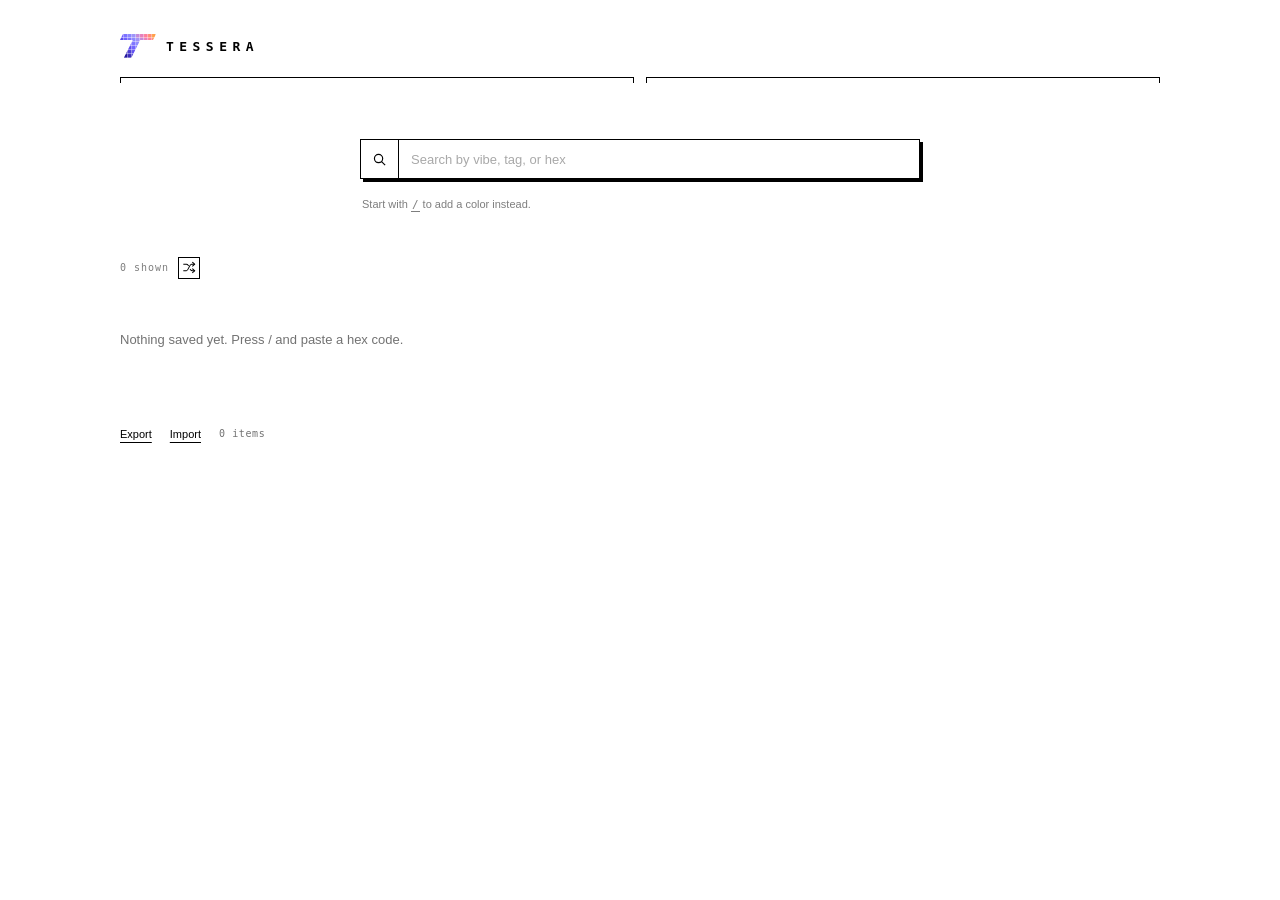
==== commit bbe1c299: "Replace the mark with a T built from tesserae The T is drawn to the same rules as the A and the fold" ====
--- a/compact/tessera.html
+++ b/compact/tessera.html
@@ -5,7 +5,7 @@
 <meta name="viewport" content="width=device-width, initial-scale=1, viewport-fit=cover">
 <title>Tessera</title>
 
-<link rel="icon" type="image/svg+xml" href="data:image/svg+xml,%3Csvg%20xmlns=%22http://www.w3.org/2000/svg%22%20viewBox=%220%200%20152%20152%22%20width=%22152%22%20height=%22152%22%20role=%22img%22%20aria-label=%22Tessera%22%3E%0A%20%20%3Ctitle%3ETessera%3C/title%3E%0A%20%20%3Crect%20width=%22152%22%20height=%22152%22%20fill=%22%23FFFFFF%22/%3E%0A%20%20%3Cg%20transform=%22translate%281%2026%29%22%20fill=%22none%22%20stroke=%22%23000000%22%20stroke-width=%221%22%20vector-effect=%22non-scaling-stroke%22%3E%0A%20%20%20%20%3Cpath%20d=%22M50%200h43L71.5%2043h-43Z%22%20fill=%22%23000000%22/%3E%0A%20%20%20%20%3Cpath%20d=%22M107%200h43l-21.5%2043h-43Z%22/%3E%0A%20%20%20%20%3Cpath%20d=%22M21.5%2057h43L43%20100H0Z%22/%3E%0A%20%20%20%20%3Cpath%20d=%22M78.5%2057h43L100%20100H57Z%22/%3E%0A%20%20%3C/g%3E%0A%3C/svg%3E">
+<link rel="icon" type="image/svg+xml" href="data:image/svg+xml,%3Csvg%20xmlns=%22http://www.w3.org/2000/svg%22%20viewBox=%22-43%20-131.5%20616%20616%22%20role=%22img%22%20aria-label=%22Tessera%22%3E%0A%20%20%3Ctitle%3ETessera%3C/title%3E%0A%20%20%3Crect%20x=%22-43%22%20y=%22-131.5%22%20width=%22616%22%20height=%22616%22%20fill=%22%23FFFFFF%22/%3E%0A%20%20%3Cdefs%3E%3CclipPath%20id=%22t%22%3E%3Cpath%20d=%22M44%200%20530%200%20486%2088%20298%2088%20165.5%20353%2055.5%20353%20188%2088%200%2088Z%22/%3E%3C/clipPath%3E%3C/defs%3E%0A%20%20%3Cg%20clip-path=%22url%28%23t%29%22%3E%3Crect%20x=%220%22%20y=%220%22%20width=%2253%22%20height=%2253%22%20fill=%22%236E5DFF%22/%3E%3Crect%20x=%2259%22%20y=%220%22%20width=%2253%22%20height=%2253%22%20fill=%22%237C72FF%22/%3E%3Crect%20x=%22118%22%20y=%220%22%20width=%2253%22%20height=%2253%22%20fill=%22%238B86FF%22/%3E%3Crect%20x=%22177%22%20y=%220%22%20width=%2253%22%20height=%2253%22%20fill=%22%239E94F8%22/%3E%3Crect%20x=%22236%22%20y=%220%22%20width=%2253%22%20height=%2253%22%20fill=%22%23C28ADA%22/%3E%3Crect%20x=%22295%22%20y=%220%22%20width=%2253%22%20height=%2253%22%20fill=%22%23E681BC%22/%3E%3Crect%20x=%22354%22%20y=%220%22%20width=%2253%22%20height=%2253%22%20fill=%22%23FF7F9B%22/%3E%3Crect%20x=%22413%22%20y=%220%22%20width=%2253%22%20height=%2253%22%20fill=%22%23FF8F73%22/%3E%3Crect%20x=%22472%22%20y=%220%22%20width=%2253%22%20height=%2253%22%20fill=%22%23FF9F4A%22/%3E%3Crect%20x=%220%22%20y=%2259%22%20width=%2253%22%20height=%2253%22%20fill=%22%235B4CE9%22/%3E%3Crect%20x=%2259%22%20y=%2259%22%20width=%2253%22%20height=%2253%22%20fill=%22%236F5FFF%22/%3E%3Crect%20x=%22118%22%20y=%2259%22%20width=%2253%22%20height=%2253%22%20fill=%22%237D73FF%22/%3E%3Crect%20x=%22177%22%20y=%2259%22%20width=%2253%22%20height=%2253%22%20fill=%22%238C88FF%22/%3E%3Crect%20x=%22236%22%20y=%2259%22%20width=%2253%22%20height=%2253%22%20fill=%22%23A193F6%22/%3E%3Crect%20x=%22295%22%20y=%2259%22%20width=%2253%22%20height=%2253%22%20fill=%22%23C589D8%22/%3E%3Crect%20x=%22354%22%20y=%2259%22%20width=%2253%22%20height=%2253%22%20fill=%22%23E980BA%22/%3E%3Crect%20x=%22413%22%20y=%2259%22%20width=%2253%22%20height=%2253%22%20fill=%22%23FF8098%22/%3E%3Crect%20x=%22472%22%20y=%2259%22%20width=%2253%22%20height=%2253%22%20fill=%22%23FF906F%22/%3E%3Crect%20x=%22118%22%20y=%22118%22%20width=%2253%22%20height=%2253%22%20fill=%22%237061FF%22/%3E%3Crect%20x=%22177%22%20y=%22118%22%20width=%2253%22%20height=%2253%22%20fill=%22%237F75FF%22/%3E%3Crect%20x=%22236%22%20y=%22118%22%20width=%2253%22%20height=%2253%22%20fill=%22%238D89FF%22/%3E%3Crect%20x=%22118%22%20y=%22177%22%20width=%2253%22%20height=%2253%22%20fill=%22%235F4FEE%22/%3E%3Crect%20x=%22177%22%20y=%22177%22%20width=%2253%22%20height=%2253%22%20fill=%22%237162FF%22/%3E%3Crect%20x=%22236%22%20y=%22177%22%20width=%2253%22%20height=%2253%22%20fill=%22%238077FF%22/%3E%3Crect%20x=%2259%22%20y=%22236%22%20width=%2253%22%20height=%2253%22%20fill=%22%23372AB9%22/%3E%3Crect%20x=%22118%22%20y=%22236%22%20width=%2253%22%20height=%2253%22%20fill=%22%234C3DD4%22/%3E%3Crect%20x=%22177%22%20y=%22236%22%20width=%2253%22%20height=%2253%22%20fill=%22%236050F0%22/%3E%3Crect%20x=%2259%22%20y=%22295%22%20width=%2253%22%20height=%2253%22%20fill=%22%232418A0%22/%3E%3Crect%20x=%22118%22%20y=%22295%22%20width=%2253%22%20height=%2253%22%20fill=%22%23392BBB%22/%3E%3Crect%20x=%22177%22%20y=%22295%22%20width=%2253%22%20height=%2253%22%20fill=%22%234D3FD7%22/%3E%3C/g%3E%0A%3C/svg%3E">
 <style>
 :root{
   --ink:#000000;
@@ -32,8 +32,7 @@
 header{padding:34px 0 0}
 .wordmark{display:inline-flex;align-items:center;gap:10px;font-family:var(--mono);font-size:13px;font-weight:700;background:none;border:0;color:var(--ink);cursor:pointer;padding:0}
 .wordmark span{letter-spacing:.42em}
-.mark{flex:0 0 auto;width:24px;height:16px;display:block;stroke:currentColor;fill:none;stroke-width:1;vector-effect:non-scaling-stroke}
-.mark .inked{fill:currentColor}
+.mark{flex:0 0 auto;width:36px;height:24px;display:block}
 header .dim{margin-top:14px}
 
 /* ---- view switching ---- */
@@ -178,14 +177,7 @@
 
 <header>
   <button type="button" class="wordmark" id="home">
-    <svg class="mark" viewBox="-1 -1 152 102" aria-hidden="true">
-      <g vector-effect="non-scaling-stroke">
-        <path class="inked" d="M50 0h43L71.5 43h-43Z"/>
-        <path d="M107 0h43l-21.5 43h-43Z"/>
-        <path d="M21.5 57h43L43 100H0Z"/>
-        <path d="M78.5 57h43L100 100H57Z"/>
-      </g>
-    </svg>
+    <img class="mark" src="data:image/svg+xml,%3Csvg%20xmlns=%22http://www.w3.org/2000/svg%22%20viewBox=%220%200%20530%20353%22%20role=%22img%22%20aria-label=%22Tessera%22%3E%0A%20%20%3Ctitle%3ETessera%3C/title%3E%0A%20%20%0A%20%20%3Cdefs%3E%3CclipPath%20id=%22t%22%3E%3Cpath%20d=%22M44%200%20530%200%20486%2088%20298%2088%20165.5%20353%2055.5%20353%20188%2088%200%2088Z%22/%3E%3C/clipPath%3E%3C/defs%3E%0A%20%20%3Cg%20clip-path=%22url%28%23t%29%22%3E%3Crect%20x=%220%22%20y=%220%22%20width=%2253%22%20height=%2253%22%20fill=%22%236E5DFF%22/%3E%3Crect%20x=%2259%22%20y=%220%22%20width=%2253%22%20height=%2253%22%20fill=%22%237C72FF%22/%3E%3Crect%20x=%22118%22%20y=%220%22%20width=%2253%22%20height=%2253%22%20fill=%22%238B86FF%22/%3E%3Crect%20x=%22177%22%20y=%220%22%20width=%2253%22%20height=%2253%22%20fill=%22%239E94F8%22/%3E%3Crect%20x=%22236%22%20y=%220%22%20width=%2253%22%20height=%2253%22%20fill=%22%23C28ADA%22/%3E%3Crect%20x=%22295%22%20y=%220%22%20width=%2253%22%20height=%2253%22%20fill=%22%23E681BC%22/%3E%3Crect%20x=%22354%22%20y=%220%22%20width=%2253%22%20height=%2253%22%20fill=%22%23FF7F9B%22/%3E%3Crect%20x=%22413%22%20y=%220%22%20width=%2253%22%20height=%2253%22%20fill=%22%23FF8F73%22/%3E%3Crect%20x=%22472%22%20y=%220%22%20width=%2253%22%20height=%2253%22%20fill=%22%23FF9F4A%22/%3E%3Crect%20x=%220%22%20y=%2259%22%20width=%2253%22%20height=%2253%22%20fill=%22%235B4CE9%22/%3E%3Crect%20x=%2259%22%20y=%2259%22%20width=%2253%22%20height=%2253%22%20fill=%22%236F5FFF%22/%3E%3Crect%20x=%22118%22%20y=%2259%22%20width=%2253%22%20height=%2253%22%20fill=%22%237D73FF%22/%3E%3Crect%20x=%22177%22%20y=%2259%22%20width=%2253%22%20height=%2253%22%20fill=%22%238C88FF%22/%3E%3Crect%20x=%22236%22%20y=%2259%22%20width=%2253%22%20height=%2253%22%20fill=%22%23A193F6%22/%3E%3Crect%20x=%22295%22%20y=%2259%22%20width=%2253%22%20height=%2253%22%20fill=%22%23C589D8%22/%3E%3Crect%20x=%22354%22%20y=%2259%22%20width=%2253%22%20height=%2253%22%20fill=%22%23E980BA%22/%3E%3Crect%20x=%22413%22%20y=%2259%22%20width=%2253%22%20height=%2253%22%20fill=%22%23FF8098%22/%3E%3Crect%20x=%22472%22%20y=%2259%22%20width=%2253%22%20height=%2253%22%20fill=%22%23FF906F%22/%3E%3Crect%20x=%22118%22%20y=%22118%22%20width=%2253%22%20height=%2253%22%20fill=%22%237061FF%22/%3E%3Crect%20x=%22177%22%20y=%22118%22%20width=%2253%22%20height=%2253%22%20fill=%22%237F75FF%22/%3E%3Crect%20x=%22236%22%20y=%22118%22%20width=%2253%22%20height=%2253%22%20fill=%22%238D89FF%22/%3E%3Crect%20x=%22118%22%20y=%22177%22%20width=%2253%22%20height=%2253%22%20fill=%22%235F4FEE%22/%3E%3Crect%20x=%22177%22%20y=%22177%22%20width=%2253%22%20height=%2253%22%20fill=%22%237162FF%22/%3E%3Crect%20x=%22236%22%20y=%22177%22%20width=%2253%22%20height=%2253%22%20fill=%22%238077FF%22/%3E%3Crect%20x=%2259%22%20y=%22236%22%20width=%2253%22%20height=%2253%22%20fill=%22%23372AB9%22/%3E%3Crect%20x=%22118%22%20y=%22236%22%20width=%2253%22%20height=%2253%22%20fill=%22%234C3DD4%22/%3E%3Crect%20x=%22177%22%20y=%22236%22%20width=%2253%22%20height=%2253%22%20fill=%22%236050F0%22/%3E%3Crect%20x=%2259%22%20y=%22295%22%20width=%2253%22%20height=%2253%22%20fill=%22%232418A0%22/%3E%3Crect%20x=%22118%22%20y=%22295%22%20width=%2253%22%20height=%2253%22%20fill=%22%23392BBB%22/%3E%3Crect%20x=%22177%22%20y=%22295%22%20width=%2253%22%20height=%2253%22%20fill=%22%234D3FD7%22/%3E%3C/g%3E%0A%3C/svg%3E" alt="" width="36" height="24">
     <span>TESSERA</span>
   </button>
   <div class="dim"></div>
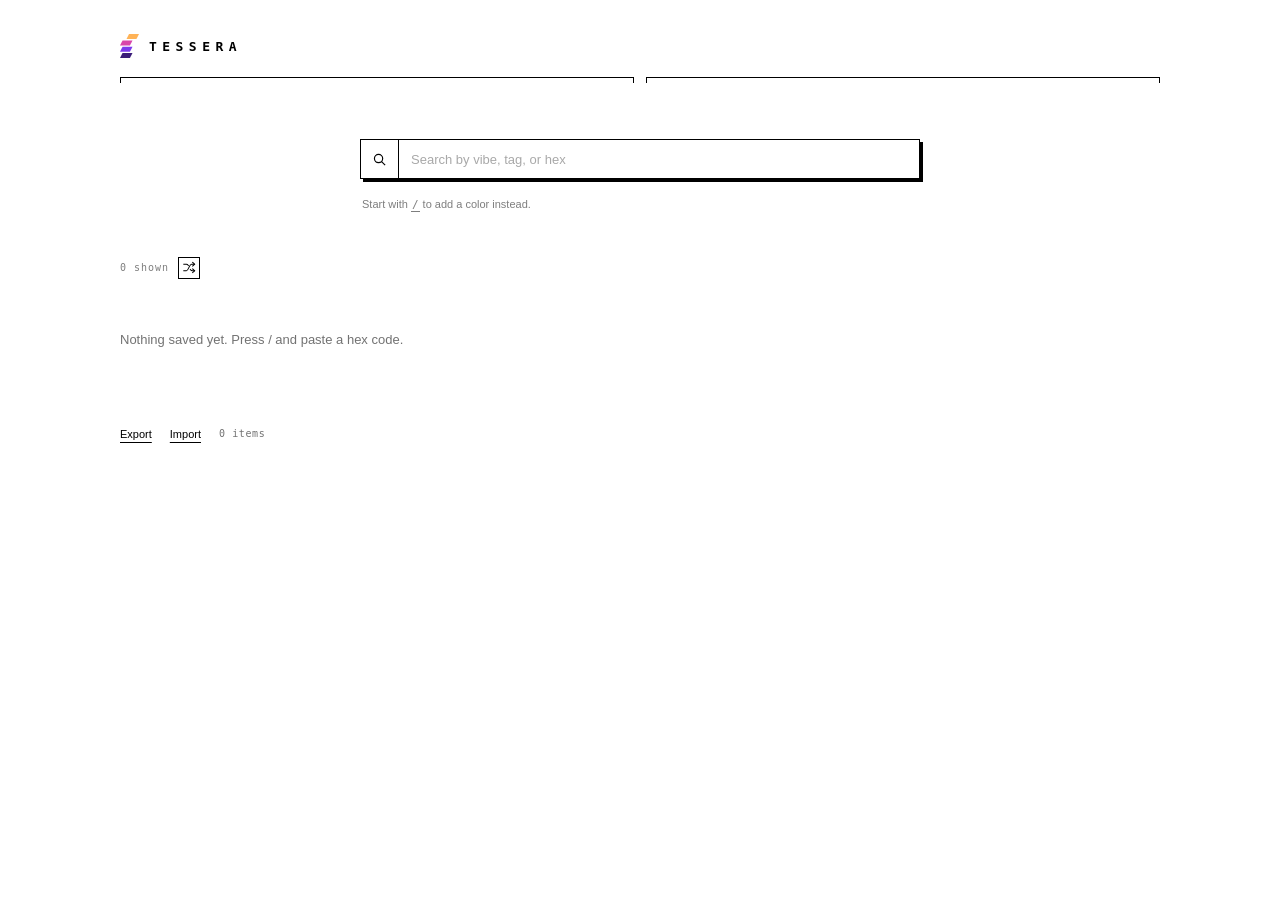
==== commit 67959327: "Replace the mark with a pile of tesserae A stack of three tiles with a fourth sliding off the top, e" ====
--- a/compact/tessera.html
+++ b/compact/tessera.html
@@ -5,7 +5,7 @@
 <meta name="viewport" content="width=device-width, initial-scale=1, viewport-fit=cover">
 <title>Tessera</title>
 
-<link rel="icon" type="image/svg+xml" href="data:image/svg+xml,%3Csvg%20xmlns=%22http://www.w3.org/2000/svg%22%20viewBox=%22-43%20-131.5%20616%20616%22%20role=%22img%22%20aria-label=%22Tessera%22%3E%0A%20%20%3Ctitle%3ETessera%3C/title%3E%0A%20%20%3Crect%20x=%22-43%22%20y=%22-131.5%22%20width=%22616%22%20height=%22616%22%20fill=%22%23FFFFFF%22/%3E%0A%20%20%3Cdefs%3E%3CclipPath%20id=%22t%22%3E%3Cpath%20d=%22M44%200%20530%200%20486%2088%20298%2088%20165.5%20353%2055.5%20353%20188%2088%200%2088Z%22/%3E%3C/clipPath%3E%3C/defs%3E%0A%20%20%3Cg%20clip-path=%22url%28%23t%29%22%3E%3Crect%20x=%220%22%20y=%220%22%20width=%2253%22%20height=%2253%22%20fill=%22%236E5DFF%22/%3E%3Crect%20x=%2259%22%20y=%220%22%20width=%2253%22%20height=%2253%22%20fill=%22%237C72FF%22/%3E%3Crect%20x=%22118%22%20y=%220%22%20width=%2253%22%20height=%2253%22%20fill=%22%238B86FF%22/%3E%3Crect%20x=%22177%22%20y=%220%22%20width=%2253%22%20height=%2253%22%20fill=%22%239E94F8%22/%3E%3Crect%20x=%22236%22%20y=%220%22%20width=%2253%22%20height=%2253%22%20fill=%22%23C28ADA%22/%3E%3Crect%20x=%22295%22%20y=%220%22%20width=%2253%22%20height=%2253%22%20fill=%22%23E681BC%22/%3E%3Crect%20x=%22354%22%20y=%220%22%20width=%2253%22%20height=%2253%22%20fill=%22%23FF7F9B%22/%3E%3Crect%20x=%22413%22%20y=%220%22%20width=%2253%22%20height=%2253%22%20fill=%22%23FF8F73%22/%3E%3Crect%20x=%22472%22%20y=%220%22%20width=%2253%22%20height=%2253%22%20fill=%22%23FF9F4A%22/%3E%3Crect%20x=%220%22%20y=%2259%22%20width=%2253%22%20height=%2253%22%20fill=%22%235B4CE9%22/%3E%3Crect%20x=%2259%22%20y=%2259%22%20width=%2253%22%20height=%2253%22%20fill=%22%236F5FFF%22/%3E%3Crect%20x=%22118%22%20y=%2259%22%20width=%2253%22%20height=%2253%22%20fill=%22%237D73FF%22/%3E%3Crect%20x=%22177%22%20y=%2259%22%20width=%2253%22%20height=%2253%22%20fill=%22%238C88FF%22/%3E%3Crect%20x=%22236%22%20y=%2259%22%20width=%2253%22%20height=%2253%22%20fill=%22%23A193F6%22/%3E%3Crect%20x=%22295%22%20y=%2259%22%20width=%2253%22%20height=%2253%22%20fill=%22%23C589D8%22/%3E%3Crect%20x=%22354%22%20y=%2259%22%20width=%2253%22%20height=%2253%22%20fill=%22%23E980BA%22/%3E%3Crect%20x=%22413%22%20y=%2259%22%20width=%2253%22%20height=%2253%22%20fill=%22%23FF8098%22/%3E%3Crect%20x=%22472%22%20y=%2259%22%20width=%2253%22%20height=%2253%22%20fill=%22%23FF906F%22/%3E%3Crect%20x=%22118%22%20y=%22118%22%20width=%2253%22%20height=%2253%22%20fill=%22%237061FF%22/%3E%3Crect%20x=%22177%22%20y=%22118%22%20width=%2253%22%20height=%2253%22%20fill=%22%237F75FF%22/%3E%3Crect%20x=%22236%22%20y=%22118%22%20width=%2253%22%20height=%2253%22%20fill=%22%238D89FF%22/%3E%3Crect%20x=%22118%22%20y=%22177%22%20width=%2253%22%20height=%2253%22%20fill=%22%235F4FEE%22/%3E%3Crect%20x=%22177%22%20y=%22177%22%20width=%2253%22%20height=%2253%22%20fill=%22%237162FF%22/%3E%3Crect%20x=%22236%22%20y=%22177%22%20width=%2253%22%20height=%2253%22%20fill=%22%238077FF%22/%3E%3Crect%20x=%2259%22%20y=%22236%22%20width=%2253%22%20height=%2253%22%20fill=%22%23372AB9%22/%3E%3Crect%20x=%22118%22%20y=%22236%22%20width=%2253%22%20height=%2253%22%20fill=%22%234C3DD4%22/%3E%3Crect%20x=%22177%22%20y=%22236%22%20width=%2253%22%20height=%2253%22%20fill=%22%236050F0%22/%3E%3Crect%20x=%2259%22%20y=%22295%22%20width=%2253%22%20height=%2253%22%20fill=%22%232418A0%22/%3E%3Crect%20x=%22118%22%20y=%22295%22%20width=%2253%22%20height=%2253%22%20fill=%22%23392BBB%22/%3E%3Crect%20x=%22177%22%20y=%22295%22%20width=%2253%22%20height=%2253%22%20fill=%22%234D3FD7%22/%3E%3C/g%3E%0A%3C/svg%3E">
+<link rel="icon" type="image/svg+xml" href="data:image/svg+xml,%3Csvg%20xmlns=%22http://www.w3.org/2000/svg%22%20viewBox=%22-91%20-42.5%20556%20556%22%20role=%22img%22%20aria-label=%22Tessera%22%3E%0A%20%20%3Ctitle%3ETessera%3C/title%3E%0A%20%20%3Crect%20x=%22-91%22%20y=%22-42.5%22%20width=%22556%22%20height=%22556%22%20fill=%22%23FFFFFF%22/%3E%0A%20%20%3Cpath%20fill=%22%233B1D7A%22%20d=%22M50%20371%20246%20371%20196%20471%200%20471%20Z%22/%3E%3Cpath%20fill=%22%237C3AED%22%20d=%22M50%20249%20246%20249%20196%20349%200%20349%20Z%22/%3E%3Cpath%20fill=%22%23D946AA%22%20d=%22M50%20127%20246%20127%20196%20227%200%20227%20Z%22/%3E%3Cpath%20fill=%22%23FFB357%22%20d=%22M178%200%20374%200%20324%20100%20128%20100%20Z%22/%3E%0A%3C/svg%3E">
 <style>
 :root{
   --ink:#000000;
@@ -32,7 +32,7 @@
 header{padding:34px 0 0}
 .wordmark{display:inline-flex;align-items:center;gap:10px;font-family:var(--mono);font-size:13px;font-weight:700;background:none;border:0;color:var(--ink);cursor:pointer;padding:0}
 .wordmark span{letter-spacing:.42em}
-.mark{flex:0 0 auto;width:36px;height:24px;display:block}
+.mark{flex:0 0 auto;width:19px;height:24px;display:block}
 header .dim{margin-top:14px}
 
 /* ---- view switching ---- */
@@ -177,7 +177,7 @@
 
 <header>
   <button type="button" class="wordmark" id="home">
-    <img class="mark" src="data:image/svg+xml,%3Csvg%20xmlns=%22http://www.w3.org/2000/svg%22%20viewBox=%220%200%20530%20353%22%20role=%22img%22%20aria-label=%22Tessera%22%3E%0A%20%20%3Ctitle%3ETessera%3C/title%3E%0A%20%20%0A%20%20%3Cdefs%3E%3CclipPath%20id=%22t%22%3E%3Cpath%20d=%22M44%200%20530%200%20486%2088%20298%2088%20165.5%20353%2055.5%20353%20188%2088%200%2088Z%22/%3E%3C/clipPath%3E%3C/defs%3E%0A%20%20%3Cg%20clip-path=%22url%28%23t%29%22%3E%3Crect%20x=%220%22%20y=%220%22%20width=%2253%22%20height=%2253%22%20fill=%22%236E5DFF%22/%3E%3Crect%20x=%2259%22%20y=%220%22%20width=%2253%22%20height=%2253%22%20fill=%22%237C72FF%22/%3E%3Crect%20x=%22118%22%20y=%220%22%20width=%2253%22%20height=%2253%22%20fill=%22%238B86FF%22/%3E%3Crect%20x=%22177%22%20y=%220%22%20width=%2253%22%20height=%2253%22%20fill=%22%239E94F8%22/%3E%3Crect%20x=%22236%22%20y=%220%22%20width=%2253%22%20height=%2253%22%20fill=%22%23C28ADA%22/%3E%3Crect%20x=%22295%22%20y=%220%22%20width=%2253%22%20height=%2253%22%20fill=%22%23E681BC%22/%3E%3Crect%20x=%22354%22%20y=%220%22%20width=%2253%22%20height=%2253%22%20fill=%22%23FF7F9B%22/%3E%3Crect%20x=%22413%22%20y=%220%22%20width=%2253%22%20height=%2253%22%20fill=%22%23FF8F73%22/%3E%3Crect%20x=%22472%22%20y=%220%22%20width=%2253%22%20height=%2253%22%20fill=%22%23FF9F4A%22/%3E%3Crect%20x=%220%22%20y=%2259%22%20width=%2253%22%20height=%2253%22%20fill=%22%235B4CE9%22/%3E%3Crect%20x=%2259%22%20y=%2259%22%20width=%2253%22%20height=%2253%22%20fill=%22%236F5FFF%22/%3E%3Crect%20x=%22118%22%20y=%2259%22%20width=%2253%22%20height=%2253%22%20fill=%22%237D73FF%22/%3E%3Crect%20x=%22177%22%20y=%2259%22%20width=%2253%22%20height=%2253%22%20fill=%22%238C88FF%22/%3E%3Crect%20x=%22236%22%20y=%2259%22%20width=%2253%22%20height=%2253%22%20fill=%22%23A193F6%22/%3E%3Crect%20x=%22295%22%20y=%2259%22%20width=%2253%22%20height=%2253%22%20fill=%22%23C589D8%22/%3E%3Crect%20x=%22354%22%20y=%2259%22%20width=%2253%22%20height=%2253%22%20fill=%22%23E980BA%22/%3E%3Crect%20x=%22413%22%20y=%2259%22%20width=%2253%22%20height=%2253%22%20fill=%22%23FF8098%22/%3E%3Crect%20x=%22472%22%20y=%2259%22%20width=%2253%22%20height=%2253%22%20fill=%22%23FF906F%22/%3E%3Crect%20x=%22118%22%20y=%22118%22%20width=%2253%22%20height=%2253%22%20fill=%22%237061FF%22/%3E%3Crect%20x=%22177%22%20y=%22118%22%20width=%2253%22%20height=%2253%22%20fill=%22%237F75FF%22/%3E%3Crect%20x=%22236%22%20y=%22118%22%20width=%2253%22%20height=%2253%22%20fill=%22%238D89FF%22/%3E%3Crect%20x=%22118%22%20y=%22177%22%20width=%2253%22%20height=%2253%22%20fill=%22%235F4FEE%22/%3E%3Crect%20x=%22177%22%20y=%22177%22%20width=%2253%22%20height=%2253%22%20fill=%22%237162FF%22/%3E%3Crect%20x=%22236%22%20y=%22177%22%20width=%2253%22%20height=%2253%22%20fill=%22%238077FF%22/%3E%3Crect%20x=%2259%22%20y=%22236%22%20width=%2253%22%20height=%2253%22%20fill=%22%23372AB9%22/%3E%3Crect%20x=%22118%22%20y=%22236%22%20width=%2253%22%20height=%2253%22%20fill=%22%234C3DD4%22/%3E%3Crect%20x=%22177%22%20y=%22236%22%20width=%2253%22%20height=%2253%22%20fill=%22%236050F0%22/%3E%3Crect%20x=%2259%22%20y=%22295%22%20width=%2253%22%20height=%2253%22%20fill=%22%232418A0%22/%3E%3Crect%20x=%22118%22%20y=%22295%22%20width=%2253%22%20height=%2253%22%20fill=%22%23392BBB%22/%3E%3Crect%20x=%22177%22%20y=%22295%22%20width=%2253%22%20height=%2253%22%20fill=%22%234D3FD7%22/%3E%3C/g%3E%0A%3C/svg%3E" alt="" width="36" height="24">
+    <img class="mark" src="data:image/svg+xml,%3Csvg%20xmlns=%22http://www.w3.org/2000/svg%22%20viewBox=%220%200%20374%20471%22%20role=%22img%22%20aria-label=%22Tessera%22%3E%0A%20%20%3Ctitle%3ETessera%3C/title%3E%0A%20%20%0A%20%20%3Cpath%20fill=%22%233B1D7A%22%20d=%22M50%20371%20246%20371%20196%20471%200%20471%20Z%22/%3E%3Cpath%20fill=%22%237C3AED%22%20d=%22M50%20249%20246%20249%20196%20349%200%20349%20Z%22/%3E%3Cpath%20fill=%22%23D946AA%22%20d=%22M50%20127%20246%20127%20196%20227%200%20227%20Z%22/%3E%3Cpath%20fill=%22%23FFB357%22%20d=%22M178%200%20374%200%20324%20100%20128%20100%20Z%22/%3E%0A%3C/svg%3E" alt="" width="19" height="24">
     <span>TESSERA</span>
   </button>
   <div class="dim"></div>
